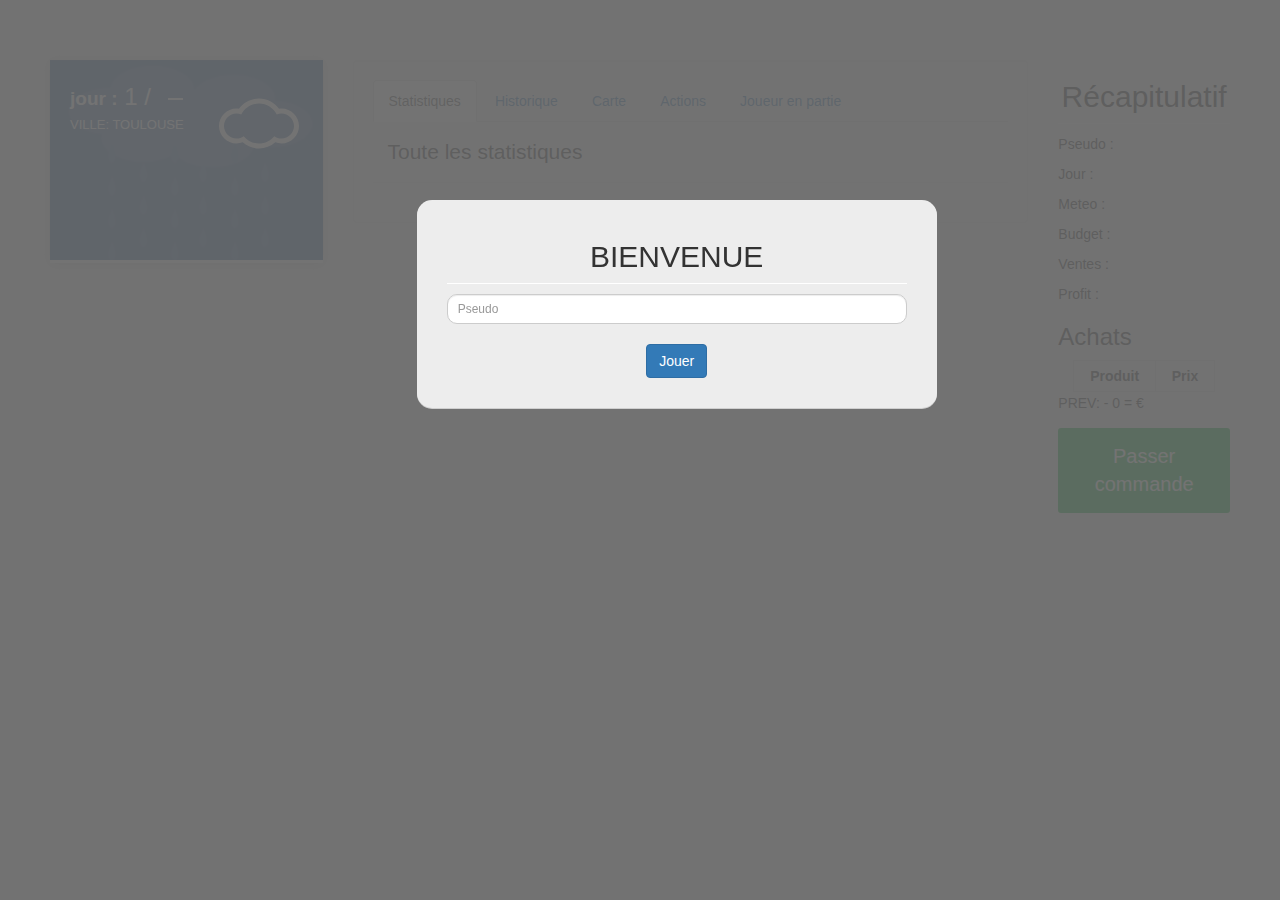
==== static/index.html @ 2f9a2fa8 "modif div, refresh 24h, prix prod" ====
<!DOCTYPE html>
		<html lang="en">
		  <head>
		    <meta charset="utf-8">
		    <meta http-equiv="X-UA-Compatible" content="IE=edge">
		    <meta name="viewport" content="width=device-width, initial-scale=1">
		    <script src="https://ajax.googleapis.com/ajax/libs/jquery/1.12.4/jquery.min.js"></script>
		    <!-- The above 3 meta tags *must* come first in the head; any other head content must come *after* these tags -->
		    <title>Projet 2017</title>

		    <!-- Bootstrap -->
		    <!-- Latest compiled and minified CSS -->
			<link rel="stylesheet" href="https://maxcdn.bootstrapcdn.com/bootstrap/3.3.7/css/bootstrap.min.css" crossorigin="anonymous">

			<link rel="stylesheet" type="text/css" href="http://maxcdn.bootstrapcdn.com/bootstrap/3.2.0/css/bootstrap.min.css">
			
			<link href="css/bootstrap-Meteo.css" rel="stylesheet">
		    <link href="css/weather-icons.css" rel="stylesheet">
		    <link href="css/bootstrap-Spinner.css" rel="stylesheet">
		    <link href="css/bootstrap-login.css" rel="stylesheet">
		    <link href="style.css" rel="stylesheet">

		  </head>
		  <body>
		  	<div id="backGris">
		  		<div class="container">
		    		<div class="row">
		        		<div class="col-md-offset-4 col-md-6">
		            		<div class="form-login">
		            			<h2>BIENVENUE</h2>
		            			<input type="text" id="pseudo" class="form-control input-sm chat-input" placeholder="Pseudo" />
		            			</br>
		            			
		            			<div class="wrapper">
		            				<span class="group-btn">     
		                				<button class="btn btn-primary btn-md" onclick="newPlayer()">Jouer <i class="fa fa-sign-in"></i></button>
		            				</span>
		            			</div>
		            		</div>
		        		</div>
		    		</div>
				</div>
		  	</div>

		    <div id="webPage" class="col-sm-12 container">
				<div class="row">
					<div id="meteo" class="col-sm-3">
						<div id="card" class="weater">
							<div class="city-selected">
								<article>

									<div class="info">
										<div class="city"><span>Jour :</span> <font id="numJourCourrant">1</font> / <font id="moment"></font></div>
										<div class="night" id="weather"></div>
										<div class="temp" id="hour"></div>

										<div class="wind">
											

											<span>ville: TOULOUSE</span>
										</div>
									</div>

									<div class="icon">
										<img 
											id="logoDay1"
		    								src="SVG/14.svg" 
		    								alt="weather"
		    								height="87px"
		    								width="80px" 
		    							/>
									</div>

								</article>
								
								<figure><img id="imageback" src="images/rainy.png" class="fontImage" /></figure>
							</div>

							<div class="days">
								<div id="prevision" class="row row-no-gutter">
									<div id="prev_1" class="col-md-4">
									</div>
									<div id="prev_2" class="col-md-4">
									</div>
									<div id="prev_3" class="col-md-4">
									</div>
									<div id="prev_4" class="col-md-4">
									</div>
									<div id="prev_5" class="col-md-4">
									</div>
									<div id="prev_6" class="col-md-4">
									</div>
									<div id="prev_7" class="col-md-4">
									</div>
									<div id="prev_8" class="col-md-4">
									</div>
									<div id="prev_9" class="col-md-4">
									</div>
								</div>
							</div>
						</div>
					</div>
					<div id="onglet" class="col-sm-7">
						<div id="tabs">
		    				<div class="well">
		        				<ul class="nav nav-tabs">
		          					<li class="active"><a href="#Stats" data-toggle="tab" onclick="changePageSize(false)">Statistiques</a></li>
		          					<li><a href="#Story" data-toggle="tab" onclick="changePageSize(false)">Historique</a></li>
		          					<li><a href="#Map" data-toggle="tab" onclick="changePageSize(true)">Carte</a></li>
		          					<li><a href="#Actions" data-toggle="tab" onclick="changePageSize(false)">Actions</a></li>
		          					<li><a href="#Player" data-toggle="tab" onclick="changePageSize(false)">Joueur en partie</a></li>
		        				</ul>

		        				<div id="myTabContent" class="tab-content">
		          					<div class="tab-pane active in" id="Stats">
		            					<fieldset>
											<legend class="titre_tab">Toute les statistiques</legend>
										</fieldset>
		          					</div>
		          					<div class="tab-pane fade" id="Story">

		        						<h2>Achats réalisés</h2>
				        				<div id="historiqueAchat" class="col-sm-12">
		        						</div>

		        						<h2>Ventes réalisés</h2>
		        						<div id="historiqueVente" class="col-sm-12">
		        						</div>
		          					</div>
		          					<div class="tab-pane fade" id="Map">
		            					Carte du jeu :
		            					<div id="MapPlace">
		            						<canvas id="myCanvas" width="800" height="500" >
		            							<img id="mapBack" src="images/map.png" alt="map"> 
											</canvas>
											<h4>Legende :</h4>
											<p>Stand de limonade :<img id="stand" width="40" height="40"src="images/stand.png" alt="stand"></p>
											<p>Vos panneaux publicitaires :<img id="ad" width="40" height="40"src="images/pub.png" alt="pub"></p>
										</div>
		          					</div>
		          					<div class="tab-pane fade" id="Actions">
		            					<fieldset>

		            						<h2>Achat de panneaux publicitaire</h2>
		            						<div class="col-sm-12">
												<button type="button" id="add" onclick="addPanneau()" class="btn btn-info col-sm-12">Ajouter un panneaux</button>
		             							<table class="col-sm-12 tablePub">
		             								<thead>
		             									<tr>
		             										<td class="listTitre">
		             											Panneaux
		             										</td>
		             										<td class="listTitre">
		             											Coordonnées
		             										</td>
		             										<td class="listTitre">
		             											Range
		             										</td>
		             										<td class="listTitre">
		             											Prix
		             										</td>
		             										<td class="listTitre">
		             											
		             										</td>
		             									</tr>
		             								</thead>
		             								<tbody id="list">
		             								</tbody>
		             							</table>
											</div>
											<h2>Achat de cocktails</h2>
											<table class="table table-striped table-bordered" cellspacing="0" width="100%">
		    									<thead>
													<tr>
														<th>Cocktail</th>
														<th>Prix</th>
														<th>Alchool</th>
														<th>Frais</th>
														<th>Prix de vente</th>
														<th>Nombre à commander</th>
													</tr>
												</thead>

												<tbody id="AllProduct">
													
												</tbody>
											</table>
											<section>
												<button class="js-trigger-overlay" type="button" onclick="passerCommande()">Passer commande</button>
		  									</section>		
										</fieldset>
		          					</div>
		          					<div class="tab-pane fade" id="Player">
		           						<h2>Liste des joueur en partie et classement</h2>
		           						<div class="col-lg-12">
		           							<table class="col-lg-12">
		           								<thead>
		           									<tr>
		           										<th>Joueur</th>
		           										<th>Classement</th>                                        
		           									</tr>
		           								</thead>   
		           								<tbody id="classementJoueur">

		           								</tbody>
		           							</table>
							            </div>
							            <p>.</p>
		          					</div>
		        				</div>
		    				</div>
						</div>
					</div>
					<div id="evenement" class="col-sm-2">
						<h2>Récapitulatif</h2>
						<p>
							Pseudo :
							<font id="recapPseudo"></font>
						</p>
						<p>
							Jour :
							<font id="recapJour"></font>
						</p>
						<p>
							Meteo :
							<font id="recapMeteo"></font>
						</p>
						<p>
							Budget :
							<font id="recapBudget"></font>
						</p>
						<p>
							Ventes :
							<font id="recapVentes"></font>
						</p>
						<p>
							Profit :
							<font id="recapProfit"></font>
						</p>
						<h3>Achats</h3>
						<table  class="col-sm-12" id="recapTable">
							<thead class="theadTable">
								<tr class="col-sm-12">
									<td class="listTitre">Produit</td>
									<td class="listTitre">Prix</td>
								</tr>
							</thead>
							<tbody class="col-sm-12 tbodyTable" id="recapAchat">
							</tbody>
						</table>
						<font class="recapEnd">
						PREV: <font id="budgetTotal"></font> - <font id="achatTotal">0</font> = <font id="resultat"></font>€
						</font>
						
		            <section>
						<button class="js-trigger-overlay" type="button" onclick="passerCommande()">Passer commande</button>
		  			</section>	
					</div>
				</div>
			</div>

			<script src="https://maxcdn.bootstrapcdn.com/bootstrap/3.3.7/js/bootstrap.min.js" crossorigin="anonymous"></script>
			<script language="JavaScript" src="https://code.jquery.com/jquery-1.11.1.min.js" type="text/javascript"></script>
			<script src="js/bootstrap-panneau.js"></script>
			<script src="js/bootstrap-produit.js"></script>


			<script type="text/javascript">

						var CurrentDay = 1;
						var CurrentDayPeriod = "AM";
						var doOnce = false;
						var pseudoJoueur = "";

						//var playerActionAd = {"kind": "ad", "location": [{"latitude": 0, "longitude": 0}], "radius": 0};
						//var playerActionDrinks = {"kind": "drinks", "prepare" : {"" : 0}, "price": {"", 0}};


						function newPlayer(){

							pseudoJoueur = $('#pseudo').val();
							var dataToSend = {'name': pseudoJoueur};

							//Post du nom de joueur sous la forme {'name': 'pseudo'}
							$.ajax("http://ponderosaproject.herokuapp.com/players",{
								type: 'POST',
								contentType: 'application/json',
								data: JSON.stringify(dataToSend),
								success: function (response) {

		                			$('#backGris').hide();

		                			var myName = response.name;

		                			//Modification du pseudo dans l'interface
									$('#recapPseudo').empty();
									$('#recapPseudo').append(myName);

									//set la position du joueur
									var position = response.location;
									//setPlayerPosition(position);

									var info = response.info;
		                			//Affiche les info de la journée
		                			setPlayerInfo(response.info);

		                			//Permet d'afficher la map et d'avoir la position du stand
		                			getAllInfoOnDayChange();
		        				}
							});
							setInterval(getHourWeather, 2000);
						}

						function getLatitude(data){

							var posString = JSON.stringify(data);
							var posParse = JSON.parse(posString);

							var latitude = posParse.latitude;
							
							return latitude;
						}

						function getLongitude(data){

							var posString = JSON.stringify(data);
							var posParse = JSON.parse(posString);

							var longitude = posParse.longitude;
							
							return longitude;
						}

						function setPlayerInfo(data){
							var infoString = JSON.stringify(data);
							var infoParse = JSON.parse(infoString);

							//Toutes mles donnée récupéré
							var argent = infoParse.cash;
							var ventes = infoParse.sales;
							var profit = infoParse.profit;
							var produits = infoParse.drinksOffered;

							$("#AllProduct").empty();

							for(var index2 in produits){
								var prodString = JSON.stringify(produits[index2]);
								var prodParse = JSON.parse(prodString);

								//set le tableau dans les actions 
								var nom = prodParse.name;
								var prix = prodParse.price;
								var alchool = prodParse.hasAlcohol;
								var cold = prodParse.isCold;

								//Ajout des produit a la table
								$("#AllProduct").append('<tr id="list_' + index2 + '"><td id="nomProd_' + index2 + '" class="col-sm-6">' + nom + '</td><td id="PrixProduit_' + index2 + '" >' + prix + '€</td><td>' + alchool + '</td><td>' + cold + '</td><td><input id="prixVente_' + index2 + '" value="5" class="input" type="text" name="lname"></td><td class="col-sm-4"><div><div class="input-group number-spinner spinner"><span class="input-group-btn"><button onclick="prodMoins(' + index2 +')" id="prodMoins_' + index2 + '" class="btn btn-default buttonMoins" data-dir="dwn"><span class="glyphicon glyphicon-minus"></span></button></span><input id="inputProd_' + index2 + '" type="text" class="form-control text-center" value="0"><span class="input-group-btn"><button onclick="prodPlus(' + index2 +')" id="prodPlus_' + index2 + '" class="btn btn-default buttonPlus" data-dir="up"><span class="glyphicon glyphicon-plus"></span></button></span></div></div></td></tr>');
							}
							

							//Modificartion dans le recap
							$('#recapBudget').empty();
							$('#recapBudget').append(argent);
							$('#recapVentes').empty();
							$('#recapVentes').append(ventes);
							$('#recapProfit').empty();
							$('#recapProfit').append(profit);
						}


						function getHourWeather(){
							$.ajax('http://ponderosaproject.herokuapp.com/metrology').done(function(data){

								/*************RECUPERATION DES DONNEES ET STOCKAGE ***********/
								var madata = JSON.stringify(data);
								var maDataGet = JSON.parse(madata);

								var hour = maDataGet.timestamp;
								var temps = maDataGet.weather;
								/*************************************************************/

								//Appel de la fonction qui calcule le jour.
								dayCalculation(hour);

								var dayPeriod = CurrentDayPeriod;
								var dayPeriodChange;
								var dayPrev = CurrentDay;
								var dayPrevChange;

								//Boucle pour avoir chaque prévision de chaque jour suivant
								for(var index in temps){

									var value = JSON.stringify(temps[index]);
									var valueParse = JSON.parse(value);
									var indexMeteo = valueParse.dfn;
									var meteoTemps = valueParse.weather;

									//Test si l'index est a 0 puisque c'est la méteo d'aujourd'hui qui ne change pas
									switch(indexMeteo){
										case 0:
											$('#weather').empty();
											$('#weather').append(meteoTemps);
											$('#recapMeteo').empty();
											$('#recapMeteo').append(meteoTemps);

											switch(meteoTemps){
											case 'cloudy':
											 	document.getElementById("logoDay1").src= "SVG/14.svg";
												document.getElementById("imageback").src = "images/cloudy.png";
												break;
											case 'rainny':
												document.getElementById("logoDay1").src= "SVG/18.svg";
												document.getElementById("imageback").src = "images/rainy.png";
												break;
											case 'sunny':
												document.getElementById("logoDay1").src= "SVG/8.svg";
												document.getElementById("imageback").src = "images/sunny.png";
												break;
											case 'heatwave':
												document.getElementById("logoDay1").src= "SVG/2.svg";
												document.getElementById("imageback").src = "images/heatwave.png";
												break;
											case 'thunderstorm':
												document.getElementById("logoDay1").src= "SVG/16.svg";
												document.getElementById("imageback").src = "images/thunderstorm.png";
												break;
											default:
												break;
											}
											break;
										case 1:
											var dayPrevChange = dayPrev;
											if(dayPeriod == "AM"){
												dayPeriodChange = "PM";
											}
											else if(dayPeriod == "PM"){
												dayPeriodChange = "AM";
												dayPrevChange = dayPrev + 1;
											}

											$('#prev_' + indexMeteo).empty();
											$('#prev_' + indexMeteo).append('<div class="day"><h1>JOUR ' + dayPrevChange + '</h1><h1>' + dayPeriodChange + '</h1><img id="imageMeteo_' + indexMeteo + '" src="" alt="prev1"height="87px"width="80px"/></div>');


											//Permet de changer les images de la prev
											switch(meteoTemps){
											case 'cloudy':
											 	document.getElementById("imageMeteo_" + indexMeteo).src= "SVG/14_2.svg";
												break;
											case 'rainny':
											 	document.getElementById("imageMeteo_" + indexMeteo).src= "SVG/18_2.svg";
												break;
											case 'sunny':
											 	document.getElementById("imageMeteo_" + indexMeteo).src= "SVG/8_2.svg";
												break;
											case 'heatwave':
											 	document.getElementById("imageMeteo_" + indexMeteo).src= "SVG/2_2.svg";
												break;
											case 'thunderstorm':
											 	document.getElementById("imageMeteo_" + indexMeteo).src= "SVG/16_2.svg";
												break;
											default:
												break;
											}
											break;
										case 2:
											var dayPrevChange = dayPrev;
											if(dayPeriod == "AM"){
												dayPeriodChange = "AM";
												dayPrevChange = dayPrev + 1;
											}
											else if(dayPeriod == "PM"){
												dayPeriodChange = "PM";
												dayPrevChange = dayPrev + 1;
												
											}

											$('#prev_' + indexMeteo).empty();
											$('#prev_' + indexMeteo).append('<div class="day"><h1>JOUR ' + dayPrevChange + '</h1><h1>' + dayPeriodChange + '</h1><img id="imageMeteo_' + indexMeteo + '" src="" alt="prev1"height="87px"width="80px"/></div>');


											//Permet de changer les images de la prev
											switch(meteoTemps){
											case 'cloudy':
											 	document.getElementById("imageMeteo_" + indexMeteo).src= "SVG/14_2.svg";
												break;
											case 'rainny':
											 	document.getElementById("imageMeteo_" + indexMeteo).src= "SVG/18_2.svg";
												break;
											case 'sunny':
											 	document.getElementById("imageMeteo_" + indexMeteo).src= "SVG/8_2.svg";
												break;
											case 'heatwave':
											 	document.getElementById("imageMeteo_" + indexMeteo).src= "SVG/2_2.svg";
												break;
											case 'thunderstorm':
											 	document.getElementById("imageMeteo_" + indexMeteo).src= "SVG/16_2.svg";
												break;
											default:
												break;
											}
											break;
										case 3:
											var dayPrevChange = dayPrev;
											if(dayPeriod == "AM"){
												dayPeriodChange = "PM";
												dayPrevChange = dayPrev + 1;
											}
											else if(dayPeriod == "PM"){
												dayPeriodChange = "AM";
												dayPrevChange = dayPrev + 2;
											}

											$('#prev_' + indexMeteo).empty();
											$('#prev_' + indexMeteo).append('<div class="day"><h1>JOUR ' + dayPrevChange + '</h1><h1>' + dayPeriodChange + '</h1><img id="imageMeteo_' + indexMeteo + '" src="" alt="prev1"height="87px"width="80px"/></div>');


											//Permet de changer les images de la prev
											switch(meteoTemps){
											case 'cloudy':
											 	document.getElementById("imageMeteo_" + indexMeteo).src= "SVG/14_2.svg";
												break;
											case 'rainny':
											 	document.getElementById("imageMeteo_" + indexMeteo).src= "SVG/18_2.svg";
												break;
											case 'sunny':
											 	document.getElementById("imageMeteo_" + indexMeteo).src= "SVG/8_2.svg";
												break;
											case 'heatwave':
											 	document.getElementById("imageMeteo_" + indexMeteo).src= "SVG/2_2.svg";
												break;
											case 'thunderstorm':
											 	document.getElementById("imageMeteo_" + indexMeteo).src= "SVG/16_2.svg";
												break;
											default:
												break;
											}
											break;
										case 4:
											var dayPrevChange = dayPrev;
											if(dayPeriod == "AM"){
												dayPeriodChange = "AM";
												dayPrevChange = dayPrev + 2;
											}
											else if(dayPeriod == "PM"){
												dayPeriodChange = "PM";
												dayPrevChange = dayPrev + 2;
											}

											$('#prev_' + indexMeteo).empty();
											$('#prev_' + indexMeteo).append('<div class="day"><h1>JOUR ' + dayPrevChange + '</h1><h1>' + dayPeriodChange + '</h1><img id="imageMeteo_' + indexMeteo + '" src="" alt="prev1"height="87px"width="80px"/></div>');


											//Permet de changer les images de la prev
											switch(meteoTemps){
											case 'cloudy':
											 	document.getElementById("imageMeteo_" + indexMeteo).src= "SVG/14_2.svg";
												break;
											case 'rainny':
											 	document.getElementById("imageMeteo_" + indexMeteo).src= "SVG/18_2.svg";
												break;
											case 'sunny':
											 	document.getElementById("imageMeteo_" + indexMeteo).src= "SVG/8_2.svg";
												break;
											case 'heatwave':
											 	document.getElementById("imageMeteo_" + indexMeteo).src= "SVG/2_2.svg";
												break;
											case 'thunderstorm':
											 	document.getElementById("imageMeteo_" + indexMeteo).src= "SVG/16_2.svg";
												break;
											default:
												break;
											}
											break;
										case 5:
											var dayPrevChange = dayPrev;
											if(dayPeriod == "AM"){
												dayPeriodChange = "PM";
												dayPrevChange = dayPrev + 2;
											}
											else if(dayPeriod == "PM"){
												dayPeriodChange = "AM";
												dayPrevChange = dayPrev + 3;
											}

											$('#prev_' + indexMeteo).empty();
											$('#prev_' + indexMeteo).append('<div class="day"><h1>JOUR ' + dayPrevChange + '</h1><h1>' + dayPeriodChange + '</h1><img id="imageMeteo_' + indexMeteo + '" src="" alt="prev1"height="87px"width="80px"/></div>');


											//Permet de changer les images de la prev
											switch(meteoTemps){
											case 'cloudy':
											 	document.getElementById("imageMeteo_" + indexMeteo).src= "SVG/14_2.svg";
												break;
											case 'rainny':
											 	document.getElementById("imageMeteo_" + indexMeteo).src= "SVG/18_2.svg";
												break;
											case 'sunny':
											 	document.getElementById("imageMeteo_" + indexMeteo).src= "SVG/8_2.svg";
												break;
											case 'heatwave':
											 	document.getElementById("imageMeteo_" + indexMeteo).src= "SVG/2_2.svg";
												break;
											case 'thunderstorm':
											 	document.getElementById("imageMeteo_" + indexMeteo).src= "SVG/16_2.svg";
												break;
											default:
												break;
											}
											break;
										case 6:
											var dayPrevChange = dayPrev;
											if(dayPeriod == "AM"){
												dayPeriodChange = "AM";
												dayPrevChange = dayPrev + 3;
											}
											else if(dayPeriod == "PM"){
												dayPeriodChange = "PM";
												dayPrevChange = dayPrev + 3;
												
											}

											$('#prev_' + indexMeteo).empty();
											$('#prev_' + indexMeteo).append('<div class="day"><h1>JOUR ' + dayPrevChange + '</h1><h1>' + dayPeriodChange + '</h1><img id="imageMeteo_' + indexMeteo + '" src="" alt="prev1"height="87px"width="80px"/></div>');


											//Permet de changer les images de la prev
											switch(meteoTemps){
											case 'cloudy':
											 	document.getElementById("imageMeteo_" + indexMeteo).src= "SVG/14_2.svg";
												break;
											case 'rainny':
											 	document.getElementById("imageMeteo_" + indexMeteo).src= "SVG/18_2.svg";
												break;
											case 'sunny':
											 	document.getElementById("imageMeteo_" + indexMeteo).src= "SVG/8_2.svg";
												break;
											case 'heatwave':
											 	document.getElementById("imageMeteo_" + indexMeteo).src= "SVG/2_2.svg";
												break;
											case 'thunderstorm':
											 	document.getElementById("imageMeteo_" + indexMeteo).src= "SVG/16_2.svg";
												break;
											default:
												break;
											}
											break;
										case 7:
											var dayPrevChange = dayPrev;
											if(dayPeriod == "AM"){
												dayPeriodChange = "PM";
												dayPrevChange = dayPrev + 3;
											}
											else if(dayPeriod == "PM"){
												dayPeriodChange = "AM";
												dayPrevChange = dayPrev + 4;
											}

											$('#prev_' + indexMeteo).empty();
											$('#prev_' + indexMeteo).append('<div class="day"><h1>JOUR ' + dayPrevChange + '</h1><h1>' + dayPeriodChange + '</h1><img id="imageMeteo_' + indexMeteo + '" src="" alt="prev1"height="87px"width="80px"/></div>');


											//Permet de changer les images de la prev
											switch(meteoTemps){
											case 'cloudy':
											 	document.getElementById("imageMeteo_" + indexMeteo).src= "SVG/14_2.svg";
												break;
											case 'rainny':
											 	document.getElementById("imageMeteo_" + indexMeteo).src= "SVG/18_2.svg";
												break;
											case 'sunny':
											 	document.getElementById("imageMeteo_" + indexMeteo).src= "SVG/8_2.svg";
												break;
											case 'heatwave':
											 	document.getElementById("imageMeteo_" + indexMeteo).src= "SVG/2_2.svg";
												break;
											case 'thunderstorm':
											 	document.getElementById("imageMeteo_" + indexMeteo).src= "SVG/16_2.svg";
												break;
											default:
												break;
											}
											break;
										case 8:
											var dayPrevChange = dayPrev;
											if(dayPeriod == "AM"){
												dayPeriodChange = "AM";
												dayPrevChange = dayPrev + 4;
											}
											else if(dayPeriod == "PM"){
												dayPeriodChange = "PM";
												dayPrevChange = dayPrev + 4;
												
											}

											$('#prev_' + indexMeteo).empty();
											$('#prev_' + indexMeteo).append('<div class="day"><h1>JOUR ' + dayPrevChange + '</h1><h1>' + dayPeriodChange + '</h1><img id="imageMeteo_' + indexMeteo + '" src="" alt="prev1"height="87px"width="80px"/></div>');


											//Permet de changer les images de la prev
											switch(meteoTemps){
											case 'cloudy':
											 	document.getElementById("imageMeteo_" + indexMeteo).src= "SVG/14_2.svg";
												break;
											case 'rainny':
											 	document.getElementById("imageMeteo_" + indexMeteo).src= "SVG/18_2.svg";
												break;
											case 'sunny':
											 	document.getElementById("imageMeteo_" + indexMeteo).src= "SVG/8_2.svg";
												break;
											case 'heatwave':
											 	document.getElementById("imageMeteo_" + indexMeteo).src= "SVG/2_2.svg";
												break;
											case 'thunderstorm':
											 	document.getElementById("imageMeteo_" + indexMeteo).src= "SVG/16_2.svg";
												break;
											default:
												break;
											}
											break;
										case 9:
											var dayPrevChange = dayPrev;
											if(dayPeriod == "AM"){
												dayPeriodChange = "PM";
												dayPrevChange = dayPrev + 4;
											}
											else if(dayPeriod == "PM"){
												dayPeriodChange = "AM";
												dayPrevChange = dayPrev + 5;
											}

											$('#prev_' + indexMeteo).empty();
											$('#prev_' + indexMeteo).append('<div class="day"><h1>JOUR ' + dayPrevChange + '</h1><h1>' + dayPeriodChange + '</h1><img id="imageMeteo_' + indexMeteo + '" src="" alt="prev1"height="87px"width="80px"/></div>');


											//Permet de changer les images de la prev
											switch(meteoTemps){
											case 'cloudy':
											 	document.getElementById("imageMeteo_" + indexMeteo).src= "SVG/14_2.svg";
												break;
											case 'rainny':
											 	document.getElementById("imageMeteo_" + indexMeteo).src= "SVG/18_2.svg";
												break;
											case 'sunny':
											 	document.getElementById("imageMeteo_" + indexMeteo).src= "SVG/8_2.svg";
												break;
											case 'heatwave':
											 	document.getElementById("imageMeteo_" + indexMeteo).src= "SVG/2_2.svg";
												break;
											case 'thunderstorm':
											 	document.getElementById("imageMeteo_" + indexMeteo).src= "SVG/16_2.svg";
												break;
											default:
												break;
											}
											break;
									}
								}
							});
						}

						function dayCalculation(hour){

							//On recup le nombre de jour et on fait le modulo pour connaitre l'heure qui nous reste
							var nombreJour = hour / 24;
							var resModulo = hour % 24;

							//Change le jour
							if(nombreJour >= 1){
								CurrentDay = parseInt(nombreJour);
							}

							
							

							//Changement de jour sur l'affichage 
							$('#numJourCourrant').empty();
							$('#numJourCourrant').append(CurrentDay);

							$('#recapJour').empty();
							$('#recapJour').append(CurrentDay);

							//Changement d'heure sur l'affichage
							$('#hour').empty();
							$('#hour').append(resModulo + ': 00');

							//On change am ou pm selon l'heure
							if(resModulo > 12){
								CurrentDayPeriod = "PM";
								$('#moment').empty();
								$('#moment').append(CurrentDayPeriod);

							}
							else{
								CurrentDayPeriod = "AM";
								$('#moment').empty();
								$('#moment').append(CurrentDayPeriod);
							}

							//Des que ca passe au jour suivant
							if(resModulo <= 4){
								getAllInfoOnDayChange();
							}
						}


						
						function passerCommande(){

							//recuêre le resultat des achats
							var resultat = $('#resultat').text();
							var resultatParse = parseInt(resultat);

							//Teste si le resultat des achats et positif sinon on ne peut pas acheter
							

							/* ********************************************************************************************************
							*On fais une bande dans l'historique pour stocker les données de commande pour pouvoir y acceder plus tard
							*/

							var pubString = '';
							var prodString;

							//Si cette valeur existe alors on a deja fais une commande ce jour ci donc il faut supr
							if($('#table_' + CurrentDay).length != 0){
								//On vide la table pour la re remplir
								$('#table_' + CurrentDay).remove();
							}


							//On crée le tableau hitorique du jour
							$('#historiqueAchat').append('<div id="table_' + CurrentDay + '" class="col-sm-6"><div class="well"><h4 class="text-warning">Jour <font id="historiqueJour_' + CurrentDay + '">' + CurrentDay +'</font></h4><p><span class="label label-success">PUB</span></p><table><thead><tr><td>Numéro de pub</td><td>Lat</td><td>long</td><td>Taille</td></tr></thead><tbody id="achatPub_' + CurrentDay + '"></tbody></table><p><span class="label label-success">PRODUITS</span></p><table><thead><tr><td>Nom produit</td><td>Nombre acheté</td><td>Prix de vente</td></tr></thead><tbody id="achatProd_' + CurrentDay + '"></tbody></table></div></div>');

							
							//On fait une boucle pour récupere toutes les pub et tous les produits
							for(var i = 0 ; i < 30 ; i++){

								
								//Teste si la ligne du panneau à cet index existe
								if($('#line_' + i).length != 0){

									//On récupere toutes les info de la ligne du panneau
									var longitude = $('#x_' + i).val();
									var latitude = $('#y_' + i).val();
									var surface = $('#surface_' + i).val();
									var prixPub = $('#tablePrixPub_' + i).text();
									var prixPubParse = parseInt(prixPub);

									$('#achatPub_' + CurrentDay).append('<tr><td id="achatPubNum_' + CurrentDay +'_' + i + '">' + i + '</td><td id="achatPubLat_' + CurrentDay +'_' + i + '">' + latitude+ '</td><td id="achatPubLong_' + CurrentDay +'_' + i + '">' + longitude + '</td><td id="achatPubSurf_' + CurrentDay +'_' + i + '">' + surface + '</td></tr>');
								}

								//Deuxieme test si il y en a des panneaux validés 2
								if($('#ValideLine_' + i).length != 0){

									//On récupere toutes les info de la ligne du panneau
									var ValLongitude = $('#ValPubLong_' + i).text();
									var ValLatitude = $('#ValPubLat_' + i).text();
									var ValSurface = $('#ValPubSurf_' + i).text();

									$('#achatPub_' + CurrentDay).append('<tr><td id="achatPubNum_' + CurrentDay +'_' + i + '">' + i + '</td><td id="achatPubLat_' + CurrentDay +'_' + i + '">' + ValLatitude + '</td><td id="achatPubLong_' + CurrentDay +'_' + i + '">' + ValLongitude + '</td><td id="achatPubSurf_' + CurrentDay +'_' + i + '">' + ValSurface + '</td></tr>');
								}

								//Test si on a commandé un produit
								if($('#list_' + i).length != 0){

									//Test si on a acheté au moins 1 boissons de ce produit
									if($('#inputProd_' + i).val() != 0){
										var nomProd = $('#nomProd_' + i).text();
										var prixDeVente = $('#prixVente_' + i).val();
										var nombreProd = $('#inputProd_' + i).val();

										$('#achatProd_' + CurrentDay).append('<tr><td id="achatProdNom_' + CurrentDay +'_' + i + '">' + nomProd + '</td><td id="achatProdNombre_' + CurrentDay +'_' + i + '">' + nombreProd + '</td><td id="achatProdPrix_' + CurrentDay +'_' + i + '">' + prixDeVente + '</td></tr>');
									}
									
								}

							}


							/* ********************************************************************************************************/

							//Creation des panneaux pour les rendre validé 
							for(var i = 0 ; i < 30 ; i++){

								//Teste si la ligne du panneau à cet index existe
								var x = $('#x_' + i).val();
								if(x){
									//On récupere toutes les info de la ligne du panneau
									var y = $('#y_' + i).val();
									var surface = $('#surface_' + i).val();
									var prixPub = $('#tablePrixPub_' + i).text();
									var prixPubParse = parseInt(prixPub);
									$('#list').append('<tr id="ValideLine_' + i + '"><td>Panneau <font id="ValPubNum_' + i +'">' + i + '</font></td><td>longitude:<font id="ValPubLong_' + i +'">' + x + '</font><BR>latitude:<font id="ValPubLat_' + i +'">' + y + '</font></td><td><font id="ValPubSurf_' + i +'">' + surface + '</font>m²</td><td>' + prixPub + '</td><td><button type="button" id="clear_' + i + '" onclick="deleteValidPanneau(' + i + ')" class="btn"><img id="logoDay1" src="SVG/trash.svg" alt="weather" height="50px" width="50px" /></button></td></tr>');

									//On supprime le panneaux qui a été renseigné 
									deletePanneau(i);
								}



								//On enleve les pub et prod du récapitulatif
								$('#line_' + i).remove();
								$('#pub_' + i).remove();
								$('#prod_' + i).remove();
								$('#inputProd_' + i).val(0);
							}


							//Pour pourvoir faire la fonction getActions()
							doOnce = false;

							//remet a jour le recapituatif d'achat
							modifSolde();
							

							//Envoie les données au server
							sendActionToServer();
						}

						function sendActionToServer(){

							var dataToSend = '{"actions" : [';

							//Boucle pour avoir les pub et les produits
							for(var i = 0; i < 30 ; i++){
								//Test si il y a un tableau crée aujourd'hui
								if($('#achatPub_' + CurrentDay).length != 0){
									//Test pour chaque ligne de pub 
									if($('#achatPubNum_' + CurrentDay + '_' + i).length != 0){
										var latitude = $('#achatPubLat_' + CurrentDay + '_' + i).text();
										var longitude = $('#achatPubLong_' + CurrentDay + '_' + i).text();
										var surface = $('#achatPubSurf_' + CurrentDay + '_' + i).text();

										dataToSend += '{"kind": "ad", "location": [{"latitude": ' + latitude + ', "longitude":' + longitude + '}], "radius": ' + surface + '}';
									}
								}

								//Test si il y a une tableau a ce jour
								if($('#achatProd_' + CurrentDay).length != 0){
									//Test si il y a une ligne a cet index
									if($('#achatProdNom_' + CurrentDay + '_' + i).length != 0){
										var nom = $('#achatProdNom_' + CurrentDay + '_' + i).text();
										var nombre = $('#achatProdNombre_' + CurrentDay + '_' + i).text();
										var prix = $('#achatProdPrix_' + CurrentDay + '_' + i).text();

										dataToSend += '{"kind": "drinks", "prepare" : {"' + nom + '" : ' + nombre + '}, "price": {"' + nom + '", ' + prix + '}}';
									}
								}
							}

							dataToSend += ']}';

							//Envoie des données au server
							$.ajax("http://ponderosaproject.herokuapp.com/actions/" + pseudoJoueur,{
								type: 'POST',
								contentType: 'application/json',
								data: JSON.stringify(dataToSend)
							});
						}

						//Appelé a chaque fois qu'on passe un jour 
						function getAllInfoOnDayChange(){
							$.ajax('http://ponderosaproject.herokuapp.com/map/' + pseudoJoueur).done(function(data){

								alert(JSON.stringify(data));
								/*************RECUPERATION DES DONNEES ET TRAITEMENT ***********/
								var madata = JSON.stringify(data);
								var maDataGet = JSON.parse(madata);

								//Changement des infos
								var info = maDataGet.playerInfo;
								setPlayerInfo(info);

								//Changement du ranking
								var map = maDataGet.map;
								setRanking(map);

								//Fais un update sur la map (remet a jour les positions etc)
								updateMap(map);

								/*************************************************************/
							});

						}

						function updateMap(map){
							//Canvas
							var canvas = document.getElementById("myCanvas");

							//Affichage de la map
							var imgBackGround =document.getElementById('mapBack');
    						var objetCanvasBack = canvas.getContext("2d");
							objetCanvasBack.drawImage(imgBackGround, 0, 0);

							//

   							/*************RECUPERATION DES DONNEES ET TRAITEMENT ***********/
   							var mapString = JSON.stringify(map);
							var mapParse = JSON.parse(mapString);
							var AllPlayerInfo = mapParse.itemsByPlayers;
							var infoItemsString = JSON.stringify(AllPlayerInfo);
							var infoItemsParse = JSON.parse(infoItemsString);
							//Toutes les personnes qui joue a la partie
							var allPlayer = setRanking(map);

							for(var index in allPlayer){
								var playerName = allPlayer[index];

								//Recuperation des info du player
								var infoPlayer = infoItemsParse[playerName];
								/*var infoPlayerString = JSON.stringify(infoPlayer);
								var infoPlayerParse = JSON.parse(infoPlayerString);
								alert(infoPlayerParse.kind);*/

								for(var index2 in infoPlayer){
									var infoPlayerString = infoPlayer[index2];
									var AllinfoPlayerString = JSON.stringify(infoPlayerString);
									var AllinfoPlayerParse = JSON.parse(AllinfoPlayerString);
									alert(AllinfoPlayerParse.kind);

									//A ce stade la nous sont dans les info d'un joueur
									//Nous avons acces a toutes les données du stand et des publicités
									if(AllinfoPlayerParse.kind == 'stand'){

										var latitude = getLatitude(AllinfoPlayerParse.location);
										var longitude = getLongitude(AllinfoPlayerParse.location);
										var objetCanvas = canvas.getContext("2d");
    									var img = new Image();
    									img.src = 'images/stand.png';
   										objetCanvas.drawImage(img, longitude, latitude);
									}
									else if(AllinfoPlayerParse.kind == 'ad'){

										var latitude = getLatitude(AllinfoPlayerParse.location);
										var longitude = getLongitude(AllinfoPlayerParse.location);
										var objetCanvas = canvas.getContext("2d");
    									var img = new Image();
    									img.src = 'images/pub.png';
   										objetCanvas.drawImage(img, longitude, latitude);
									}
								}
							}

							/*************************************************************/
						}


						//Appelé par : getAllInfoOnDayChange()
						function setRanking(map){

							var mapString = JSON.stringify(map);
							var mapParse = JSON.parse(mapString);
							var allRank = mapParse.ranking;
							
							//Vide le classement
							$('#classementJoueur').empty();

							//Boucle pour recuperer tous les joueur
							for(var index in allRank){
								var player = allRank[index];

								var num = parseInt(index) + 1;

								$('#classementJoueur').append('<tr><td>' + player + '</td><td><span class="label label-success">' + num + '</span></td></tr>');
							}

							return allRank;
						}

						function changePageSize(bool){
							if(bool){
   								$('#evenement').hide();
   								$("#onglet").attr('class', 'col-sm-9');
							}
							else{
								$('#evenement').show();
   								$("#onglet").attr('class', 'col-sm-7');
							}
						}

			</script>

		  </body>
		</html>
---- static/css/weather-icons.css ----
/*!
 *  Weather Icons 2.0.8
 *  Updated September 19, 2015
 *  Weather themed icons for Bootstrap
 *  Author - Erik Flowers - erik@helloerik.com
 *  Email: erik@helloerik.com
 *  Twitter: http://twitter.com/Erik_UX
 *  ------------------------------------------------------------------------------
 *  Maintained at http://erikflowers.github.io/weather-icons
 *
 *  License
 *  ------------------------------------------------------------------------------
 *  - Font licensed under SIL OFL 1.1 -
 *    http://scripts.sil.org/OFL
 *  - CSS, SCSS and LESS are licensed under MIT License -
 *    http://opensource.org/licenses/mit-license.html
 *  - Documentation licensed under CC BY 3.0 -
 *    http://creativecommons.org/licenses/by/3.0/
 *  - Inspired by and works great as a companion with Font Awesome
 *    "Font Awesome by Dave Gandy - http://fontawesome.io"
 */
@font-face {
  font-family: 'weathericons';
  src: url('../font/weathericons-regular-webfont.eot');
  src: url('../font/weathericons-regular-webfont.eot?#iefix') format('embedded-opentype'), url('../font/weathericons-regular-webfont.woff2') format('woff2'), url('../font/weathericons-regular-webfont.woff') format('woff'), url('../font/weathericons-regular-webfont.ttf') format('truetype'), url('../font/weathericons-regular-webfont.svg#weather_iconsregular') format('svg');
  font-weight: normal;
  font-style: normal;
}
.wi {
  display: inline-block;
  font-family: 'weathericons';
  font-style: normal;
  font-weight: normal;
  line-height: 1;
  -webkit-font-smoothing: antialiased;
  -moz-osx-font-smoothing: grayscale;
}
.wi-fw {
  text-align: center;
  width: 1.4em;
}
.wi-rotate-90 {
  filter: progid:DXImageTransform.Microsoft.BasicImage(rotation=1);
  -webkit-transform: rotate(90deg);
  -ms-transform: rotate(90deg);
  transform: rotate(90deg);
}
.wi-rotate-180 {
  filter: progid:DXImageTransform.Microsoft.BasicImage(rotation=2);
  -webkit-transform: rotate(180deg);
  -ms-transform: rotate(180deg);
  transform: rotate(180deg);
}
.wi-rotate-270 {
  filter: progid:DXImageTransform.Microsoft.BasicImage(rotation=3);
  -webkit-transform: rotate(270deg);
  -ms-transform: rotate(270deg);
  transform: rotate(270deg);
}
.wi-flip-horizontal {
  filter: progid:DXImageTransform.Microsoft.BasicImage(rotation=0, mirror=1);
  -webkit-transform: scale(-1, 1);
  -ms-transform: scale(-1, 1);
  transform: scale(-1, 1);
}
.wi-flip-vertical {
  filter: progid:DXImageTransform.Microsoft.BasicImage(rotation=2, mirror=1);
  -webkit-transform: scale(1, -1);
  -ms-transform: scale(1, -1);
  transform: scale(1, -1);
}
.wi-day-sunny:before {
  content: "\f00d";
}
.wi-day-cloudy:before {
  content: "\f002";
}
.wi-day-cloudy-gusts:before {
  content: "\f000";
}
.wi-day-cloudy-windy:before {
  content: "\f001";
}
.wi-day-fog:before {
  content: "\f003";
}
.wi-day-hail:before {
  content: "\f004";
}
.wi-day-haze:before {
  content: "\f0b6";
}
.wi-day-lightning:before {
  content: "\f005";
}
.wi-day-rain:before {
  content: "\f008";
}
.wi-day-rain-mix:before {
  content: "\f006";
}
.wi-day-rain-wind:before {
  content: "\f007";
}
.wi-day-showers:before {
  content: "\f009";
}
.wi-day-sleet:before {
  content: "\f0b2";
}
.wi-day-sleet-storm:before {
  content: "\f068";
}
.wi-day-snow:before {
  content: "\f00a";
}
.wi-day-snow-thunderstorm:before {
  content: "\f06b";
}
.wi-day-snow-wind:before {
  content: "\f065";
}
.wi-day-sprinkle:before {
  content: "\f00b";
}
.wi-day-storm-showers:before {
  content: "\f00e";
}
.wi-day-sunny-overcast:before {
  content: "\f00c";
}
.wi-day-thunderstorm:before {
  content: "\f010";
}
.wi-day-windy:before {
  content: "\f085";
}
.wi-solar-eclipse:before {
  content: "\f06e";
}
.wi-hot:before {
  content: "\f072";
}
.wi-day-cloudy-high:before {
  content: "\f07d";
}
.wi-day-light-wind:before {
  content: "\f0c4";
}
.wi-night-clear:before {
  content: "\f02e";
}
.wi-night-alt-cloudy:before {
  content: "\f086";
}
.wi-night-alt-cloudy-gusts:before {
  content: "\f022";
}
.wi-night-alt-cloudy-windy:before {
  content: "\f023";
}
.wi-night-alt-hail:before {
  content: "\f024";
}
.wi-night-alt-lightning:before {
  content: "\f025";
}
.wi-night-alt-rain:before {
  content: "\f028";
}
.wi-night-alt-rain-mix:before {
  content: "\f026";
}
.wi-night-alt-rain-wind:before {
  content: "\f027";
}
.wi-night-alt-showers:before {
  content: "\f029";
}
.wi-night-alt-sleet:before {
  content: "\f0b4";
}
.wi-night-alt-sleet-storm:before {
  content: "\f06a";
}
.wi-night-alt-snow:before {
  content: "\f02a";
}
.wi-night-alt-snow-thunderstorm:before {
  content: "\f06d";
}
.wi-night-alt-snow-wind:before {
  content: "\f067";
}
.wi-night-alt-sprinkle:before {
  content: "\f02b";
}
.wi-night-alt-storm-showers:before {
  content: "\f02c";
}
.wi-night-alt-thunderstorm:before {
  content: "\f02d";
}
.wi-night-cloudy:before {
  content: "\f031";
}
.wi-night-cloudy-gusts:before {
  content: "\f02f";
}
.wi-night-cloudy-windy:before {
  content: "\f030";
}
.wi-night-fog:before {
  content: "\f04a";
}
.wi-night-hail:before {
  content: "\f032";
}
.wi-night-lightning:before {
  content: "\f033";
}
.wi-night-partly-cloudy:before {
  content: "\f083";
}
.wi-night-rain:before {
  content: "\f036";
}
.wi-night-rain-mix:before {
  content: "\f034";
}
.wi-night-rain-wind:before {
  content: "\f035";
}
.wi-night-showers:before {
  content: "\f037";
}
.wi-night-sleet:before {
  content: "\f0b3";
}
.wi-night-sleet-storm:before {
  content: "\f069";
}
.wi-night-snow:before {
  content: "\f038";
}
.wi-night-snow-thunderstorm:before {
  content: "\f06c";
}
.wi-night-snow-wind:before {
  content: "\f066";
}
.wi-night-sprinkle:before {
  content: "\f039";
}
.wi-night-storm-showers:before {
  content: "\f03a";
}
.wi-night-thunderstorm:before {
  content: "\f03b";
}
.wi-lunar-eclipse:before {
  content: "\f070";
}
.wi-stars:before {
  content: "\f077";
}
.wi-storm-showers:before {
  content: "\f01d";
}
.wi-thunderstorm:before {
  content: "\f01e";
}
.wi-night-alt-cloudy-high:before {
  content: "\f07e";
}
.wi-night-cloudy-high:before {
  content: "\f080";
}
.wi-night-alt-partly-cloudy:before {
  content: "\f081";
}
.wi-cloud:before {
  content: "\f041";
}
.wi-cloudy:before {
  content: "\f013";
}
.wi-cloudy-gusts:before {
  content: "\f011";
}
.wi-cloudy-windy:before {
  content: "\f012";
}
.wi-fog:before {
  content: "\f014";
}
.wi-hail:before {
  content: "\f015";
}
.wi-rain:before {
  content: "\f019";
}
.wi-rain-mix:before {
  content: "\f017";
}
.wi-rain-wind:before {
  content: "\f018";
}
.wi-showers:before {
  content: "\f01a";
}
.wi-sleet:before {
  content: "\f0b5";
}
.wi-snow:before {
  content: "\f01b";
}
.wi-sprinkle:before {
  content: "\f01c";
}
.wi-storm-showers:before {
  content: "\f01d";
}
.wi-thunderstorm:before {
  content: "\f01e";
}
.wi-snow-wind:before {
  content: "\f064";
}
.wi-snow:before {
  content: "\f01b";
}
.wi-smog:before {
  content: "\f074";
}
.wi-smoke:before {
  content: "\f062";
}
.wi-lightning:before {
  content: "\f016";
}
.wi-raindrops:before {
  content: "\f04e";
}
.wi-raindrop:before {
  content: "\f078";
}
.wi-dust:before {
  content: "\f063";
}
.wi-snowflake-cold:before {
  content: "\f076";
}
.wi-windy:before {
  content: "\f021";
}
.wi-strong-wind:before {
  content: "\f050";
}
.wi-sandstorm:before {
  content: "\f082";
}
.wi-earthquake:before {
  content: "\f0c6";
}
.wi-fire:before {
  content: "\f0c7";
}
.wi-flood:before {
  content: "\f07c";
}
.wi-meteor:before {
  content: "\f071";
}
.wi-tsunami:before {
  content: "\f0c5";
}
.wi-volcano:before {
  content: "\f0c8";
}
.wi-hurricane:before {
  content: "\f073";
}
.wi-tornado:before {
  content: "\f056";
}
.wi-small-craft-advisory:before {
  content: "\f0cc";
}
.wi-gale-warning:before {
  content: "\f0cd";
}
.wi-storm-warning:before {
  content: "\f0ce";
}
.wi-hurricane-warning:before {
  content: "\f0cf";
}
.wi-wind-direction:before {
  content: "\f0b1";
}
.wi-alien:before {
  content: "\f075";
}
.wi-celsius:before {
  content: "\f03c";
}
.wi-fahrenheit:before {
  content: "\f045";
}
.wi-degrees:before {
  content: "\f042";
}
.wi-thermometer:before {
  content: "\f055";
}
.wi-thermometer-exterior:before {
  content: "\f053";
}
.wi-thermometer-internal:before {
  content: "\f054";
}
.wi-cloud-down:before {
  content: "\f03d";
}
.wi-cloud-up:before {
  content: "\f040";
}
.wi-cloud-refresh:before {
  content: "\f03e";
}
.wi-horizon:before {
  content: "\f047";
}
.wi-horizon-alt:before {
  content: "\f046";
}
.wi-sunrise:before {
  content: "\f051";
}
.wi-sunset:before {
  content: "\f052";
}
.wi-moonrise:before {
  content: "\f0c9";
}
.wi-moonset:before {
  content: "\f0ca";
}
.wi-refresh:before {
  content: "\f04c";
}
.wi-refresh-alt:before {
  content: "\f04b";
}
.wi-umbrella:before {
  content: "\f084";
}
.wi-barometer:before {
  content: "\f079";
}
.wi-humidity:before {
  content: "\f07a";
}
.wi-na:before {
  content: "\f07b";
}
.wi-train:before {
  content: "\f0cb";
}
.wi-moon-new:before {
  content: "\f095";
}
.wi-moon-waxing-crescent-1:before {
  content: "\f096";
}
.wi-moon-waxing-crescent-2:before {
  content: "\f097";
}
.wi-moon-waxing-crescent-3:before {
  content: "\f098";
}
.wi-moon-waxing-crescent-4:before {
  content: "\f099";
}
.wi-moon-waxing-crescent-5:before {
  content: "\f09a";
}
.wi-moon-waxing-crescent-6:before {
  content: "\f09b";
}
.wi-moon-first-quarter:before {
  content: "\f09c";
}
.wi-moon-waxing-gibbous-1:before {
  content: "\f09d";
}
.wi-moon-waxing-gibbous-2:before {
  content: "\f09e";
}
.wi-moon-waxing-gibbous-3:before {
  content: "\f09f";
}
.wi-moon-waxing-gibbous-4:before {
  content: "\f0a0";
}
.wi-moon-waxing-gibbous-5:before {
  content: "\f0a1";
}
.wi-moon-waxing-gibbous-6:before {
  content: "\f0a2";
}
.wi-moon-full:before {
  content: "\f0a3";
}
.wi-moon-waning-gibbous-1:before {
  content: "\f0a4";
}
.wi-moon-waning-gibbous-2:before {
  content: "\f0a5";
}
.wi-moon-waning-gibbous-3:before {
  content: "\f0a6";
}
.wi-moon-waning-gibbous-4:before {
  content: "\f0a7";
}
.wi-moon-waning-gibbous-5:before {
  content: "\f0a8";
}
.wi-moon-waning-gibbous-6:before {
  content: "\f0a9";
}
.wi-moon-third-quarter:before {
  content: "\f0aa";
}
.wi-moon-waning-crescent-1:before {
  content: "\f0ab";
}
.wi-moon-waning-crescent-2:before {
  content: "\f0ac";
}
.wi-moon-waning-crescent-3:before {
  content: "\f0ad";
}
.wi-moon-waning-crescent-4:before {
  content: "\f0ae";
}
.wi-moon-waning-crescent-5:before {
  content: "\f0af";
}
.wi-moon-waning-crescent-6:before {
  content: "\f0b0";
}
.wi-moon-alt-new:before {
  content: "\f0eb";
}
.wi-moon-alt-waxing-crescent-1:before {
  content: "\f0d0";
}
.wi-moon-alt-waxing-crescent-2:before {
  content: "\f0d1";
}
.wi-moon-alt-waxing-crescent-3:before {
  content: "\f0d2";
}
.wi-moon-alt-waxing-crescent-4:before {
  content: "\f0d3";
}
.wi-moon-alt-waxing-crescent-5:before {
  content: "\f0d4";
}
.wi-moon-alt-waxing-crescent-6:before {
  content: "\f0d5";
}
.wi-moon-alt-first-quarter:before {
  content: "\f0d6";
}
.wi-moon-alt-waxing-gibbous-1:before {
  content: "\f0d7";
}
.wi-moon-alt-waxing-gibbous-2:before {
  content: "\f0d8";
}
.wi-moon-alt-waxing-gibbous-3:before {
  content: "\f0d9";
}
.wi-moon-alt-waxing-gibbous-4:before {
  content: "\f0da";
}
.wi-moon-alt-waxing-gibbous-5:before {
  content: "\f0db";
}
.wi-moon-alt-waxing-gibbous-6:before {
  content: "\f0dc";
}
.wi-moon-alt-full:before {
  content: "\f0dd";
}
.wi-moon-alt-waning-gibbous-1:before {
  content: "\f0de";
}
.wi-moon-alt-waning-gibbous-2:before {
  content: "\f0df";
}
.wi-moon-alt-waning-gibbous-3:before {
  content: "\f0e0";
}
.wi-moon-alt-waning-gibbous-4:before {
  content: "\f0e1";
}
.wi-moon-alt-waning-gibbous-5:before {
  content: "\f0e2";
}
.wi-moon-alt-waning-gibbous-6:before {
  content: "\f0e3";
}
.wi-moon-alt-third-quarter:before {
  content: "\f0e4";
}
.wi-moon-alt-waning-crescent-1:before {
  content: "\f0e5";
}
.wi-moon-alt-waning-crescent-2:before {
  content: "\f0e6";
}
.wi-moon-alt-waning-crescent-3:before {
  content: "\f0e7";
}
.wi-moon-alt-waning-crescent-4:before {
  content: "\f0e8";
}
.wi-moon-alt-waning-crescent-5:before {
  content: "\f0e9";
}
.wi-moon-alt-waning-crescent-6:before {
  content: "\f0ea";
}
.wi-moon-0:before {
  content: "\f095";
}
.wi-moon-1:before {
  content: "\f096";
}
.wi-moon-2:before {
  content: "\f097";
}
.wi-moon-3:before {
  content: "\f098";
}
.wi-moon-4:before {
  content: "\f099";
}
.wi-moon-5:before {
  content: "\f09a";
}
.wi-moon-6:before {
  content: "\f09b";
}
.wi-moon-7:before {
  content: "\f09c";
}
.wi-moon-8:before {
  content: "\f09d";
}
.wi-moon-9:before {
  content: "\f09e";
}
.wi-moon-10:before {
  content: "\f09f";
}
.wi-moon-11:before {
  content: "\f0a0";
}
.wi-moon-12:before {
  content: "\f0a1";
}
.wi-moon-13:before {
  content: "\f0a2";
}
.wi-moon-14:before {
  content: "\f0a3";
}
.wi-moon-15:before {
  content: "\f0a4";
}
.wi-moon-16:before {
  content: "\f0a5";
}
.wi-moon-17:before {
  content: "\f0a6";
}
.wi-moon-18:before {
  content: "\f0a7";
}
.wi-moon-19:before {
  content: "\f0a8";
}
.wi-moon-20:before {
  content: "\f0a9";
}
.wi-moon-21:before {
  content: "\f0aa";
}
.wi-moon-22:before {
  content: "\f0ab";
}
.wi-moon-23:before {
  content: "\f0ac";
}
.wi-moon-24:before {
  content: "\f0ad";
}
.wi-moon-25:before {
  content: "\f0ae";
}
.wi-moon-26:before {
  content: "\f0af";
}
.wi-moon-27:before {
  content: "\f0b0";
}
.wi-time-1:before {
  content: "\f08a";
}
.wi-time-2:before {
  content: "\f08b";
}
.wi-time-3:before {
  content: "\f08c";
}
.wi-time-4:before {
  content: "\f08d";
}
.wi-time-5:before {
  content: "\f08e";
}
.wi-time-6:before {
  content: "\f08f";
}
.wi-time-7:before {
  content: "\f090";
}
.wi-time-8:before {
  content: "\f091";
}
.wi-time-9:before {
  content: "\f092";
}
.wi-time-10:before {
  content: "\f093";
}
.wi-time-11:before {
  content: "\f094";
}
.wi-time-12:before {
  content: "\f089";
}
.wi-direction-up:before {
  content: "\f058";
}
.wi-direction-up-right:before {
  content: "\f057";
}
.wi-direction-right:before {
  content: "\f04d";
}
.wi-direction-down-right:before {
  content: "\f088";
}
.wi-direction-down:before {
  content: "\f044";
}
.wi-direction-down-left:before {
  content: "\f043";
}
.wi-direction-left:before {
  content: "\f048";
}
.wi-direction-up-left:before {
  content: "\f087";
}
.wi-wind-beaufort-0:before {
  content: "\f0b7";
}
.wi-wind-beaufort-1:before {
  content: "\f0b8";
}
.wi-wind-beaufort-2:before {
  content: "\f0b9";
}
.wi-wind-beaufort-3:before {
  content: "\f0ba";
}
.wi-wind-beaufort-4:before {
  content: "\f0bb";
}
.wi-wind-beaufort-5:before {
  content: "\f0bc";
}
.wi-wind-beaufort-6:before {
  content: "\f0bd";
}
.wi-wind-beaufort-7:before {
  content: "\f0be";
}
.wi-wind-beaufort-8:before {
  content: "\f0bf";
}
.wi-wind-beaufort-9:before {
  content: "\f0c0";
}
.wi-wind-beaufort-10:before {
  content: "\f0c1";
}
.wi-wind-beaufort-11:before {
  content: "\f0c2";
}
.wi-wind-beaufort-12:before {
  content: "\f0c3";
}
.wi-yahoo-0:before {
  content: "\f056";
}
.wi-yahoo-1:before {
  content: "\f00e";
}
.wi-yahoo-2:before {
  content: "\f073";
}
.wi-yahoo-3:before {
  content: "\f01e";
}
.wi-yahoo-4:before {
  content: "\f01e";
}
.wi-yahoo-5:before {
  content: "\f017";
}
.wi-yahoo-6:before {
  content: "\f017";
}
.wi-yahoo-7:before {
  content: "\f017";
}
.wi-yahoo-8:before {
  content: "\f015";
}
.wi-yahoo-9:before {
  content: "\f01a";
}
.wi-yahoo-10:before {
  content: "\f015";
}
.wi-yahoo-11:before {
  content: "\f01a";
}
.wi-yahoo-12:before {
  content: "\f01a";
}
.wi-yahoo-13:before {
  content: "\f01b";
}
.wi-yahoo-14:before {
  content: "\f00a";
}
.wi-yahoo-15:before {
  content: "\f064";
}
.wi-yahoo-16:before {
  content: "\f01b";
}
.wi-yahoo-17:before {
  content: "\f015";
}
.wi-yahoo-18:before {
  content: "\f017";
}
.wi-yahoo-19:before {
  content: "\f063";
}
.wi-yahoo-20:before {
  content: "\f014";
}
.wi-yahoo-21:before {
  content: "\f021";
}
.wi-yahoo-22:before {
  content: "\f062";
}
.wi-yahoo-23:before {
  content: "\f050";
}
.wi-yahoo-24:before {
  content: "\f050";
}
.wi-yahoo-25:before {
  content: "\f076";
}
.wi-yahoo-26:before {
  content: "\f013";
}
.wi-yahoo-27:before {
  content: "\f031";
}
.wi-yahoo-28:before {
  content: "\f002";
}
.wi-yahoo-29:before {
  content: "\f031";
}
.wi-yahoo-30:before {
  content: "\f002";
}
.wi-yahoo-31:before {
  content: "\f02e";
}
.wi-yahoo-32:before {
  content: "\f00d";
}
.wi-yahoo-33:before {
  content: "\f083";
}
.wi-yahoo-34:before {
  content: "\f00c";
}
.wi-yahoo-35:before {
  content: "\f017";
}
.wi-yahoo-36:before {
  content: "\f072";
}
.wi-yahoo-37:before {
  content: "\f00e";
}
.wi-yahoo-38:before {
  content: "\f00e";
}
.wi-yahoo-39:before {
  content: "\f00e";
}
.wi-yahoo-40:before {
  content: "\f01a";
}
.wi-yahoo-41:before {
  content: "\f064";
}
.wi-yahoo-42:before {
  content: "\f01b";
}
.wi-yahoo-43:before {
  content: "\f064";
}
.wi-yahoo-44:before {
  content: "\f00c";
}
.wi-yahoo-45:before {
  content: "\f00e";
}
.wi-yahoo-46:before {
  content: "\f01b";
}
.wi-yahoo-47:before {
  content: "\f00e";
}
.wi-yahoo-3200:before {
  content: "\f077";
}
.wi-forecast-io-clear-day:before {
  content: "\f00d";
}
.wi-forecast-io-clear-night:before {
  content: "\f02e";
}
.wi-forecast-io-rain:before {
  content: "\f019";
}
.wi-forecast-io-snow:before {
  content: "\f01b";
}
.wi-forecast-io-sleet:before {
  content: "\f0b5";
}
.wi-forecast-io-wind:before {
  content: "\f050";
}
.wi-forecast-io-fog:before {
  content: "\f014";
}
.wi-forecast-io-cloudy:before {
  content: "\f013";
}
.wi-forecast-io-partly-cloudy-day:before {
  content: "\f002";
}
.wi-forecast-io-partly-cloudy-night:before {
  content: "\f031";
}
.wi-forecast-io-hail:before {
  content: "\f015";
}
.wi-forecast-io-thunderstorm:before {
  content: "\f01e";
}
.wi-forecast-io-tornado:before {
  content: "\f056";
}
.wi-wmo4680-0:before,
.wi-wmo4680-00:before {
  content: "\f055";
}
.wi-wmo4680-1:before,
.wi-wmo4680-01:before {
  content: "\f013";
}
.wi-wmo4680-2:before,
.wi-wmo4680-02:before {
  content: "\f055";
}
.wi-wmo4680-3:before,
.wi-wmo4680-03:before {
  content: "\f013";
}
.wi-wmo4680-4:before,
.wi-wmo4680-04:before {
  content: "\f014";
}
.wi-wmo4680-5:before,
.wi-wmo4680-05:before {
  content: "\f014";
}
.wi-wmo4680-10:before {
  content: "\f014";
}
.wi-wmo4680-11:before {
  content: "\f014";
}
.wi-wmo4680-12:before {
  content: "\f016";
}
.wi-wmo4680-18:before {
  content: "\f050";
}
.wi-wmo4680-20:before {
  content: "\f014";
}
.wi-wmo4680-21:before {
  content: "\f017";
}
.wi-wmo4680-22:before {
  content: "\f017";
}
.wi-wmo4680-23:before {
  content: "\f019";
}
.wi-wmo4680-24:before {
  content: "\f01b";
}
.wi-wmo4680-25:before {
  content: "\f015";
}
.wi-wmo4680-26:before {
  content: "\f01e";
}
.wi-wmo4680-27:before {
  content: "\f063";
}
.wi-wmo4680-28:before {
  content: "\f063";
}
.wi-wmo4680-29:before {
  content: "\f063";
}
.wi-wmo4680-30:before {
  content: "\f014";
}
.wi-wmo4680-31:before {
  content: "\f014";
}
.wi-wmo4680-32:before {
  content: "\f014";
}
.wi-wmo4680-33:before {
  content: "\f014";
}
.wi-wmo4680-34:before {
  content: "\f014";
}
.wi-wmo4680-35:before {
  content: "\f014";
}
.wi-wmo4680-40:before {
  content: "\f017";
}
.wi-wmo4680-41:before {
  content: "\f01c";
}
.wi-wmo4680-42:before {
  content: "\f019";
}
.wi-wmo4680-43:before {
  content: "\f01c";
}
.wi-wmo4680-44:before {
  content: "\f019";
}
.wi-wmo4680-45:before {
  content: "\f015";
}
.wi-wmo4680-46:before {
  content: "\f015";
}
.wi-wmo4680-47:before {
  content: "\f01b";
}
.wi-wmo4680-48:before {
  content: "\f01b";
}
.wi-wmo4680-50:before {
  content: "\f01c";
}
.wi-wmo4680-51:before {
  content: "\f01c";
}
.wi-wmo4680-52:before {
  content: "\f019";
}
.wi-wmo4680-53:before {
  content: "\f019";
}
.wi-wmo4680-54:before {
  content: "\f076";
}
.wi-wmo4680-55:before {
  content: "\f076";
}
.wi-wmo4680-56:before {
  content: "\f076";
}
.wi-wmo4680-57:before {
  content: "\f01c";
}
.wi-wmo4680-58:before {
  content: "\f019";
}
.wi-wmo4680-60:before {
  content: "\f01c";
}
.wi-wmo4680-61:before {
  content: "\f01c";
}
.wi-wmo4680-62:before {
  content: "\f019";
}
.wi-wmo4680-63:before {
  content: "\f019";
}
.wi-wmo4680-64:before {
  content: "\f015";
}
.wi-wmo4680-65:before {
  content: "\f015";
}
.wi-wmo4680-66:before {
  content: "\f015";
}
.wi-wmo4680-67:before {
  content: "\f017";
}
.wi-wmo4680-68:before {
  content: "\f017";
}
.wi-wmo4680-70:before {
  content: "\f01b";
}
.wi-wmo4680-71:before {
  content: "\f01b";
}
.wi-wmo4680-72:before {
  content: "\f01b";
}
.wi-wmo4680-73:before {
  content: "\f01b";
}
.wi-wmo4680-74:before {
  content: "\f076";
}
.wi-wmo4680-75:before {
  content: "\f076";
}
.wi-wmo4680-76:before {
  content: "\f076";
}
.wi-wmo4680-77:before {
  content: "\f01b";
}
.wi-wmo4680-78:before {
  content: "\f076";
}
.wi-wmo4680-80:before {
  content: "\f019";
}
.wi-wmo4680-81:before {
  content: "\f01c";
}
.wi-wmo4680-82:before {
  content: "\f019";
}
.wi-wmo4680-83:before {
  content: "\f019";
}
.wi-wmo4680-84:before {
  content: "\f01d";
}
.wi-wmo4680-85:before {
  content: "\f017";
}
.wi-wmo4680-86:before {
  content: "\f017";
}
.wi-wmo4680-87:before {
  content: "\f017";
}
.wi-wmo4680-89:before {
  content: "\f015";
}
.wi-wmo4680-90:before {
  content: "\f016";
}
.wi-wmo4680-91:before {
  content: "\f01d";
}
.wi-wmo4680-92:before {
  content: "\f01e";
}
.wi-wmo4680-93:before {
  content: "\f01e";
}
.wi-wmo4680-94:before {
  content: "\f016";
}
.wi-wmo4680-95:before {
  content: "\f01e";
}
.wi-wmo4680-96:before {
  content: "\f01e";
}
.wi-wmo4680-99:before {
  content: "\f056";
}
.wi-owm-200:before {
  content: "\f01e";
}
.wi-owm-201:before {
  content: "\f01e";
}
.wi-owm-202:before {
  content: "\f01e";
}
.wi-owm-210:before {
  content: "\f016";
}
.wi-owm-211:before {
  content: "\f016";
}
.wi-owm-212:before {
  content: "\f016";
}
.wi-owm-221:before {
  content: "\f016";
}
.wi-owm-230:before {
  content: "\f01e";
}
.wi-owm-231:before {
  content: "\f01e";
}
.wi-owm-232:before {
  content: "\f01e";
}
.wi-owm-300:before {
  content: "\f01c";
}
.wi-owm-301:before {
  content: "\f01c";
}
.wi-owm-302:before {
  content: "\f019";
}
.wi-owm-310:before {
  content: "\f017";
}
.wi-owm-311:before {
  content: "\f019";
}
.wi-owm-312:before {
  content: "\f019";
}
.wi-owm-313:before {
  content: "\f01a";
}
.wi-owm-314:before {
  content: "\f019";
}
.wi-owm-321:before {
  content: "\f01c";
}
.wi-owm-500:before {
  content: "\f01c";
}
.wi-owm-501:before {
  content: "\f019";
}
.wi-owm-502:before {
  content: "\f019";
}
.wi-owm-503:before {
  content: "\f019";
}
.wi-owm-504:before {
  content: "\f019";
}
.wi-owm-511:before {
  content: "\f017";
}
.wi-owm-520:before {
  content: "\f01a";
}
.wi-owm-521:before {
  content: "\f01a";
}
.wi-owm-522:before {
  content: "\f01a";
}
.wi-owm-531:before {
  content: "\f01d";
}
.wi-owm-600:before {
  content: "\f01b";
}
.wi-owm-601:before {
  content: "\f01b";
}
.wi-owm-602:before {
  content: "\f0b5";
}
.wi-owm-611:before {
  content: "\f017";
}
.wi-owm-612:before {
  content: "\f017";
}
.wi-owm-615:before {
  content: "\f017";
}
.wi-owm-616:before {
  content: "\f017";
}
.wi-owm-620:before {
  content: "\f017";
}
.wi-owm-621:before {
  content: "\f01b";
}
.wi-owm-622:before {
  content: "\f01b";
}
.wi-owm-701:before {
  content: "\f01a";
}
.wi-owm-711:before {
  content: "\f062";
}
.wi-owm-721:before {
  content: "\f0b6";
}
.wi-owm-731:before {
  content: "\f063";
}
.wi-owm-741:before {
  content: "\f014";
}
.wi-owm-761:before {
  content: "\f063";
}
.wi-owm-762:before {
  content: "\f063";
}
.wi-owm-771:before {
  content: "\f011";
}
.wi-owm-781:before {
  content: "\f056";
}
.wi-owm-800:before {
  content: "\f00d";
}
.wi-owm-801:before {
  content: "\f011";
}
.wi-owm-802:before {
  content: "\f011";
}
.wi-owm-803:before {
  content: "\f012";
}
.wi-owm-804:before {
  content: "\f013";
}
.wi-owm-900:before {
  content: "\f056";
}
.wi-owm-901:before {
  content: "\f01d";
}
.wi-owm-902:before {
  content: "\f073";
}
.wi-owm-903:before {
  content: "\f076";
}
.wi-owm-904:before {
  content: "\f072";
}
.wi-owm-905:before {
  content: "\f021";
}
.wi-owm-906:before {
  content: "\f015";
}
.wi-owm-957:before {
  content: "\f050";
}
.wi-owm-day-200:before {
  content: "\f010";
}
.wi-owm-day-201:before {
  content: "\f010";
}
.wi-owm-day-202:before {
  content: "\f010";
}
.wi-owm-day-210:before {
  content: "\f005";
}
.wi-owm-day-211:before {
  content: "\f005";
}
.wi-owm-day-212:before {
  content: "\f005";
}
.wi-owm-day-221:before {
  content: "\f005";
}
.wi-owm-day-230:before {
  content: "\f010";
}
.wi-owm-day-231:before {
  content: "\f010";
}
.wi-owm-day-232:before {
  content: "\f010";
}
.wi-owm-day-300:before {
  content: "\f00b";
}
.wi-owm-day-301:before {
  content: "\f00b";
}
.wi-owm-day-302:before {
  content: "\f008";
}
.wi-owm-day-310:before {
  content: "\f008";
}
.wi-owm-day-311:before {
  content: "\f008";
}
.wi-owm-day-312:before {
  content: "\f008";
}
.wi-owm-day-313:before {
  content: "\f008";
}
.wi-owm-day-314:before {
  content: "\f008";
}
.wi-owm-day-321:before {
  content: "\f00b";
}
.wi-owm-day-500:before {
  content: "\f00b";
}
.wi-owm-day-501:before {
  content: "\f008";
}
.wi-owm-day-502:before {
  content: "\f008";
}
.wi-owm-day-503:before {
  content: "\f008";
}
.wi-owm-day-504:before {
  content: "\f008";
}
.wi-owm-day-511:before {
  content: "\f006";
}
.wi-owm-day-520:before {
  content: "\f009";
}
.wi-owm-day-521:before {
  content: "\f009";
}
.wi-owm-day-522:before {
  content: "\f009";
}
.wi-owm-day-531:before {
  content: "\f00e";
}
.wi-owm-day-600:before {
  content: "\f00a";
}
.wi-owm-day-601:before {
  content: "\f0b2";
}
.wi-owm-day-602:before {
  content: "\f00a";
}
.wi-owm-day-611:before {
  content: "\f006";
}
.wi-owm-day-612:before {
  content: "\f006";
}
.wi-owm-day-615:before {
  content: "\f006";
}
.wi-owm-day-616:before {
  content: "\f006";
}
.wi-owm-day-620:before {
  content: "\f006";
}
.wi-owm-day-621:before {
  content: "\f00a";
}
.wi-owm-day-622:before {
  content: "\f00a";
}
.wi-owm-day-701:before {
  content: "\f009";
}
.wi-owm-day-711:before {
  content: "\f062";
}
.wi-owm-day-721:before {
  content: "\f0b6";
}
.wi-owm-day-731:before {
  content: "\f063";
}
.wi-owm-day-741:before {
  content: "\f003";
}
.wi-owm-day-761:before {
  content: "\f063";
}
.wi-owm-day-762:before {
  content: "\f063";
}
.wi-owm-day-781:before {
  content: "\f056";
}
.wi-owm-day-800:before {
  content: "\f00d";
}
.wi-owm-day-801:before {
  content: "\f000";
}
.wi-owm-day-802:before {
  content: "\f000";
}
.wi-owm-day-803:before {
  content: "\f000";
}
.wi-owm-day-804:before {
  content: "\f00c";
}
.wi-owm-day-900:before {
  content: "\f056";
}
.wi-owm-day-902:before {
  content: "\f073";
}
.wi-owm-day-903:before {
  content: "\f076";
}
.wi-owm-day-904:before {
  content: "\f072";
}
.wi-owm-day-906:before {
  content: "\f004";
}
.wi-owm-day-957:before {
  content: "\f050";
}
.wi-owm-night-200:before {
  content: "\f02d";
}
.wi-owm-night-201:before {
  content: "\f02d";
}
.wi-owm-night-202:before {
  content: "\f02d";
}
.wi-owm-night-210:before {
  content: "\f025";
}
.wi-owm-night-211:before {
  content: "\f025";
}
.wi-owm-night-212:before {
  content: "\f025";
}
.wi-owm-night-221:before {
  content: "\f025";
}
.wi-owm-night-230:before {
  content: "\f02d";
}
.wi-owm-night-231:before {
  content: "\f02d";
}
.wi-owm-night-232:before {
  content: "\f02d";
}
.wi-owm-night-300:before {
  content: "\f02b";
}
.wi-owm-night-301:before {
  content: "\f02b";
}
.wi-owm-night-302:before {
  content: "\f028";
}
.wi-owm-night-310:before {
  content: "\f028";
}
.wi-owm-night-311:before {
  content: "\f028";
}
.wi-owm-night-312:before {
  content: "\f028";
}
.wi-owm-night-313:before {
  content: "\f028";
}
.wi-owm-night-314:before {
  content: "\f028";
}
.wi-owm-night-321:before {
  content: "\f02b";
}
.wi-owm-night-500:before {
  content: "\f02b";
}
.wi-owm-night-501:before {
  content: "\f028";
}
.wi-owm-night-502:before {
  content: "\f028";
}
.wi-owm-night-503:before {
  content: "\f028";
}
.wi-owm-night-504:before {
  content: "\f028";
}
.wi-owm-night-511:before {
  content: "\f026";
}
.wi-owm-night-520:before {
  content: "\f029";
}
.wi-owm-night-521:before {
  content: "\f029";
}
.wi-owm-night-522:before {
  content: "\f029";
}
.wi-owm-night-531:before {
  content: "\f02c";
}
.wi-owm-night-600:before {
  content: "\f02a";
}
.wi-owm-night-601:before {
  content: "\f0b4";
}
.wi-owm-night-602:before {
  content: "\f02a";
}
.wi-owm-night-611:before {
  content: "\f026";
}
.wi-owm-night-612:before {
  content: "\f026";
}
.wi-owm-night-615:before {
  content: "\f026";
}
.wi-owm-night-616:before {
  content: "\f026";
}
.wi-owm-night-620:before {
  content: "\f026";
}
.wi-owm-night-621:before {
  content: "\f02a";
}
.wi-owm-night-622:before {
  content: "\f02a";
}
.wi-owm-night-701:before {
  content: "\f029";
}
.wi-owm-night-711:before {
  content: "\f062";
}
.wi-owm-night-721:before {
  content: "\f0b6";
}
.wi-owm-night-731:before {
  content: "\f063";
}
.wi-owm-night-741:before {
  content: "\f04a";
}
.wi-owm-night-761:before {
  content: "\f063";
}
.wi-owm-night-762:before {
  content: "\f063";
}
.wi-owm-night-781:before {
  content: "\f056";
}
.wi-owm-night-800:before {
  content: "\f02e";
}
.wi-owm-night-801:before {
  content: "\f022";
}
.wi-owm-night-802:before {
  content: "\f022";
}
.wi-owm-night-803:before {
  content: "\f022";
}
.wi-owm-night-804:before {
  content: "\f086";
}
.wi-owm-night-900:before {
  content: "\f056";
}
.wi-owm-night-902:before {
  content: "\f073";
}
.wi-owm-night-903:before {
  content: "\f076";
}
.wi-owm-night-904:before {
  content: "\f072";
}
.wi-owm-night-906:before {
  content: "\f024";
}
.wi-owm-night-957:before {
  content: "\f050";
}
.wi-wu-chanceflurries:before {
  content: "\f064";
}
.wi-wu-chancerain:before {
  content: "\f019";
}
.wi-wu-chancesleat:before {
  content: "\f0b5";
}
.wi-wu-chancesnow:before {
  content: "\f01b";
}
.wi-wu-chancetstorms:before {
  content: "\f01e";
}
.wi-wu-clear:before {
  content: "\f00d";
}
.wi-wu-cloudy:before {
  content: "\f002";
}
.wi-wu-flurries:before {
  content: "\f064";
}
.wi-wu-hazy:before {
  content: "\f0b6";
}
.wi-wu-mostlycloudy:before {
  content: "\f002";
}
.wi-wu-mostlysunny:before {
  content: "\f00d";
}
.wi-wu-partlycloudy:before {
  content: "\f002";
}
.wi-wu-partlysunny:before {
  content: "\f00d";
}
.wi-wu-rain:before {
  content: "\f01a";
}
.wi-wu-sleat:before {
  content: "\f0b5";
}
.wi-wu-snow:before {
  content: "\f01b";
}
.wi-wu-sunny:before {
  content: "\f00d";
}
.wi-wu-tstorms:before {
  content: "\f01e";
}
.wi-wu-unknown:before {
  content: "\f00d";
}
---- static/style.css ----
.weather{
	color: white
}
.fontImage{
	height: 320px;
	width: 350px;
}
.titre_tab{
	padding: 15px;
}

.money{
	font-size: 120%;
}

.perso{
	position: absolute;
	width: 5px;
	height: 5px;
	border: 1px solid black;
	border-radius: 50%;
	background: blue;
}

.case{
	width: 15px;
	height: 15px;
	display: inline-block;
	background-color: #ccc;
	/*border: 1px solid black;*/
	margin-top: -10px;
}

.buttonMoins{
	color: red;
}

.buttonPlus{
	color: green;
}

.divEnvoie{
	margin-top: 15px;
}

.btn.active {                
	display: none;		
}

.btn span:nth-of-type(1)  {            	
	display: none;
}
.btn span:last-child  {            	
	display: block;		
}

.btn.active  span:nth-of-type(1)  {            	
	display: block;		
}
.btn.active span:last-child  {            	
	display: none;			
}

.pagination>li {
display: inline;
padding:0px !important;
margin:0px !important;
border:none !important;
}
.modal-backdrop {
  z-index: -1 !important;
}
/*
Fix to show in full screen demo
*/
iframe
{
    height:700px !important;
}

.btn-circle {
  width: 30px;
  height: 30px;
  text-align: center;
  padding: 6px 0;
  font-size: 12px;
  line-height: 1.428571429;
  border-radius: 15px;
}
.btn-circle.btn-lg {
  width: 50px;
  height: 50px;
  padding: 10px 16px;
  font-size: 18px;
  line-height: 1.33;
  border-radius: 25px;
}
.btn-circle.btn-xl {
  width: 70px;
  height: 70px;
  padding: 10px 16px;
  font-size: 24px;
  line-height: 1.33;
  border-radius: 35px;
}

section button {
  margin: 0 auto;
  font-size: 2.0rem;
  padding: 1.25rem 2.5rem;
  display: block;
  background-color: #12ba3d;
  border: 1px solid transparent;
  color: #ffffff;
  font-weight: 300;
  -webkit-border-radius: 3px;
  border-radius: 3px;
  -webkit-transition: all 0.3s ease-in-out;
  -moz-transition: all 0.3s ease-in-out;
  transition: all 0.3s ease-in-out;
}

section button:hover {
  background-color: #ffffff;
  color: #12ba3d;
  border-color: #12ba3d;
}

.js-trigger-overlay{
	margin-top: 15px;
}

#add, #clear{
	margin-bottom: 15px;
}

.list {
	font-family:"Trebuchet MS";
    font-size:20px;
	color:#000000;
    cursor:pointer;
}


.listTitre{
	font-weight: bold;
	padding: 5px;
}

td
{
    border: 1px solid #DDD;
    padding: 10px;
    text-align: center;
}

.input{
	width: 50px;
}

.tablePub{
margin-bottom: 25px;
}

#myCanvas{
  border:1px solid #d3d3d3;
}


.recapTable{
	width: 100%;
}
td{
	width: 20%;
}

.recapEnd{
	margin-top: 20px;
}

.spinner{
  width: 200px;
}

.text-warning{
  text-align: center;
}

#imageback{
  width: 100%;
}
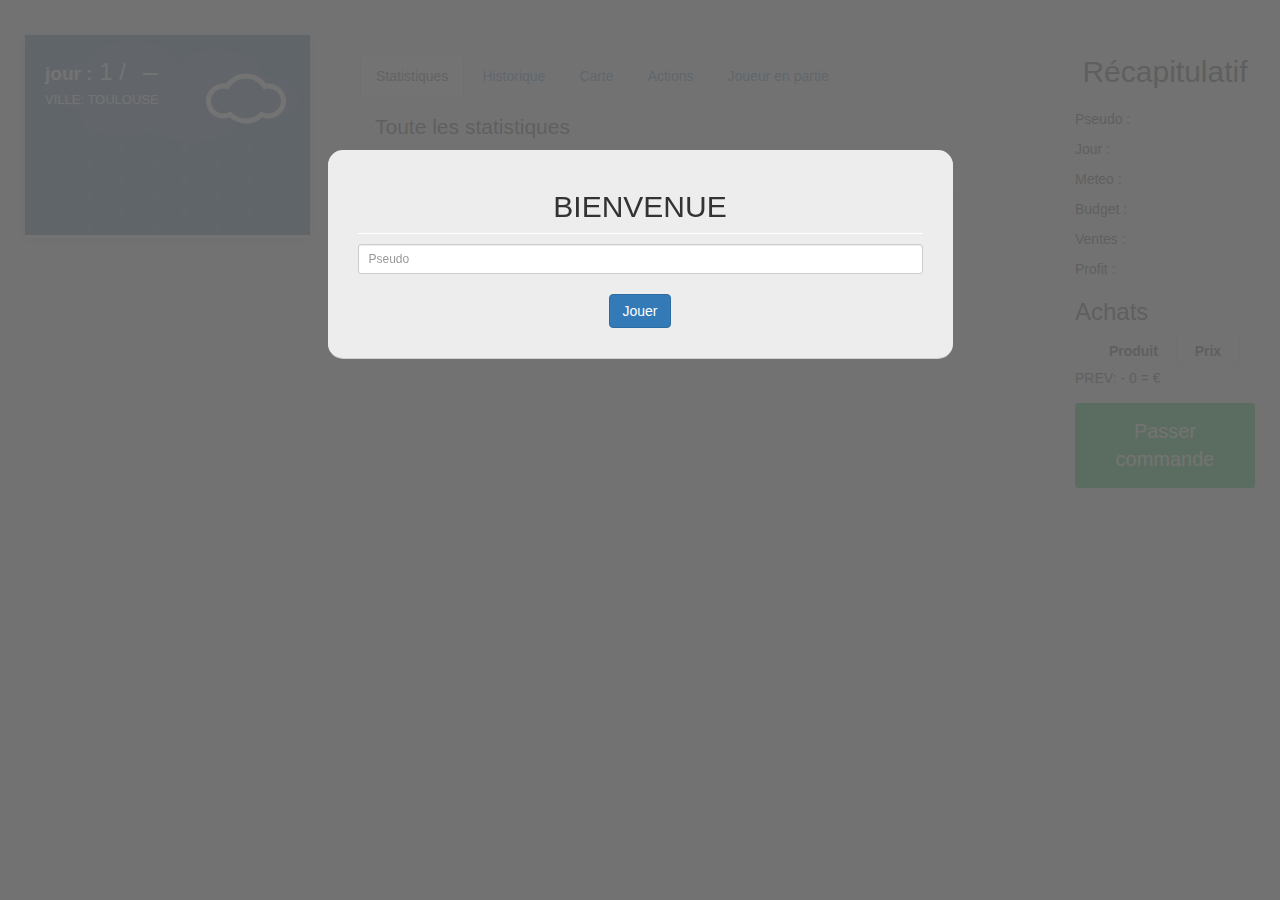
==== commit 4c435c43: "suffisentfound + recadrage" ====
--- a/static/index.html
+++ b/static/index.html
@@ -23,23 +23,21 @@
 		  </head>
 		  <body>
 		  	<div id="backGris">
-		  		<div class="container">
-		    		<div class="row">
-		        		<div class="col-md-offset-4 col-md-6">
-		            		<div class="form-login">
-		            			<h2>BIENVENUE</h2>
-		            			<input type="text" id="pseudo" class="form-control input-sm chat-input" placeholder="Pseudo" />
-		            			</br>
-		            			
-		            			<div class="wrapper">
-		            				<span class="group-btn">     
-		                				<button class="btn btn-primary btn-md" onclick="newPlayer()">Jouer <i class="fa fa-sign-in"></i></button>
-		            				</span>
-		            			</div>
-		            		</div>
-		        		</div>
-		    		</div>
-				</div>
+	    		<div class="row pageLogin">
+	        		<div class="col-md-6 col-centered" >
+	            		<div class="form-login">
+	            			<h2>BIENVENUE</h2>
+	            			<input type="text" id="pseudo" class="form-control input-sm chat-input" placeholder="Pseudo" />
+	            			</br>
+	            			
+	            			<div class="wrapper">
+	            				<span class="group-btn">     
+	                				<button class="btn btn-primary btn-md" onclick="newPlayer()">Jouer <i class="fa fa-sign-in"></i></button>
+	            				</span>
+	            			</div>
+	            		</div>
+	        		</div>
+	    		</div>
 		  	</div>
 
 		    <div id="webPage" class="col-sm-12 container">
@@ -950,11 +948,23 @@
 
 							dataToSend += ']}';
 
+							//Data envoyée
+							alert(dataToSend);
+
 							//Envoie des données au server
 							$.ajax("http://ponderosaproject.herokuapp.com/actions/" + pseudoJoueur,{
 								type: 'POST',
 								contentType: 'application/json',
 								data: JSON.stringify(dataToSend)
+								success: function (response) {
+
+
+		                			var isMoneyOk = response.sufficientFunds;
+		                			if(!isMoneyOk){
+		                				alert('pas asser de sous sous dans la po poche');
+		                			}
+
+		        				}
 							});
 						}
 
--- a/static/style.css
+++ b/static/style.css
@@ -1,3 +1,9 @@
+html{
+  margin: 0;
+    padding: 0;
+}
+
+
 .weather{
 	color: white
 }
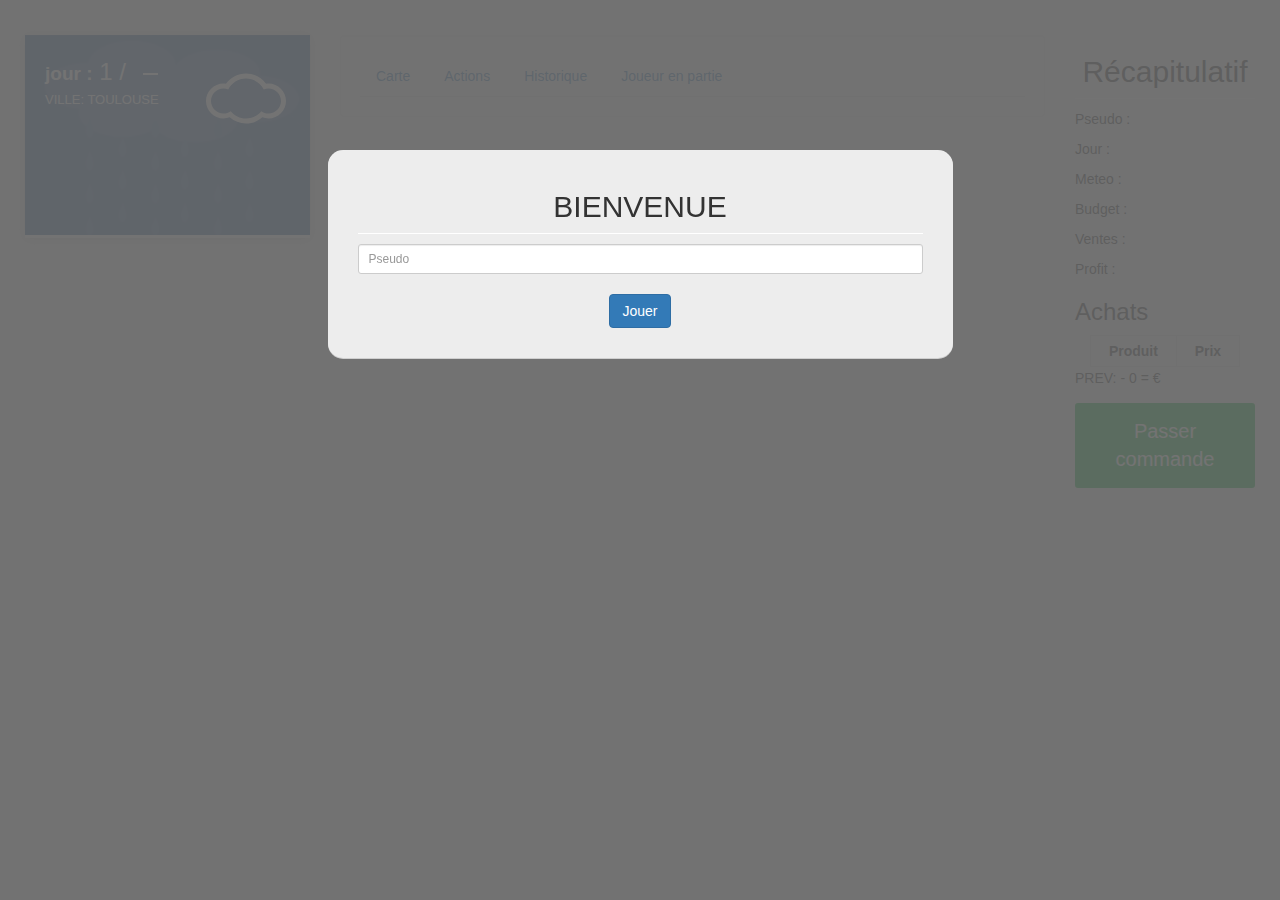
==== commit 5e3daa7f: "VERSION 1 Fonctionnelle" ====
--- a/static/index.html
+++ b/static/index.html
@@ -102,19 +102,19 @@
 						<div id="tabs">
 		    				<div class="well">
 		        				<ul class="nav nav-tabs">
-		          					<li class="active"><a href="#Stats" data-toggle="tab" onclick="changePageSize(false)">Statistiques</a></li>
-		          					<li><a href="#Story" data-toggle="tab" onclick="changePageSize(false)">Historique</a></li>
+		          					<!--<li class="active"><a href="#Stats" data-toggle="tab" onclick="changePageSize(false)">Statistiques</a></li>-->
 		          					<li><a href="#Map" data-toggle="tab" onclick="changePageSize(true)">Carte</a></li>
 		          					<li><a href="#Actions" data-toggle="tab" onclick="changePageSize(false)">Actions</a></li>
+		          					<li><a href="#Story" data-toggle="tab" onclick="changePageSize(false)">Historique</a></li>
 		          					<li><a href="#Player" data-toggle="tab" onclick="changePageSize(false)">Joueur en partie</a></li>
 		        				</ul>
 
 		        				<div id="myTabContent" class="tab-content">
-		          					<div class="tab-pane active in" id="Stats">
+		          					<!--<div class="tab-pane active in" id="Stats">
 		            					<fieldset>
 											<legend class="titre_tab">Toute les statistiques</legend>
 										</fieldset>
-		          					</div>
+		          					</div>-->
 		          					<div class="tab-pane fade" id="Story">
 
 		        						<h2>Achats réalisés</h2>
@@ -124,16 +124,42 @@
 		        						<h2>Ventes réalisés</h2>
 		        						<div id="historiqueVente" class="col-sm-12">
 		        						</div>
+		        						.
 		          					</div>
 		          					<div class="tab-pane fade" id="Map">
 		            					Carte du jeu :
 		            					<div id="MapPlace">
-		            						<canvas id="myCanvas" width="800" height="500" >
+		            						<canvas id="myCanvas" width="800" height="530" >
 		            							<img id="mapBack" src="images/map.png" alt="map"> 
 											</canvas>
 											<h4>Legende :</h4>
 											<p>Stand de limonade :<img id="stand" width="40" height="40"src="images/stand.png" alt="stand"></p>
 											<p>Vos panneaux publicitaires :<img id="ad" width="40" height="40"src="images/pub.png" alt="pub"></p>
+											<font id='selfPosition'></font>
+											<script type="text/javascript">
+												function writeMessage(canvas, message) {
+										        var context = canvas.getContext('2d');
+										        context.clearRect(10, 500, canvas.width, canvas.height);
+										        context.font = '18pt Calibri';
+										        context.fillStyle = 'black';
+										        context.fillText(message, 10, 520);
+										      }
+										      function getMousePos(canvas, evt) {
+										        var rect = canvas.getBoundingClientRect();
+										        return {
+										          x: evt.clientX - rect.left,
+										          y: evt.clientY - rect.top
+										        };
+										      }
+										      var canvas = document.getElementById('myCanvas');
+										      var context = canvas.getContext('2d');
+
+										      canvas.addEventListener('mousemove', function(evt) {
+										        var mousePos = getMousePos(canvas, evt);
+										        var message = 'Longitude : ' + mousePos.x.toFixed(0) + '   ,   Latitude : ' + mousePos.y.toFixed(0);
+										        writeMessage(canvas, message);
+										      }, false);
+											</script>
 										</div>
 		          					</div>
 		          					<div class="tab-pane fade" id="Actions">
@@ -269,6 +295,8 @@
 						var CurrentDayPeriod = "AM";
 						var doOnce = false;
 						var pseudoJoueur = "";
+						var getDailyInfo = true;
+						var OnTimeFunction = true;
 
 						//var playerActionAd = {"kind": "ad", "location": [{"latitude": 0, "longitude": 0}], "radius": 0};
 						//var playerActionDrinks = {"kind": "drinks", "prepare" : {"" : 0}, "price": {"", 0}};
@@ -296,14 +324,16 @@
 
 									//set la position du joueur
 									var position = response.location;
+									var latitude = getLatitude(position);
+									var longitude = getLatitude(position);
+									$('#selfPosition').empty();
+									$('#selfPosition').append('Votre position : LATITUDE -' + latitude + '  |  LONGITUDE -' + longitude);
 									//setPlayerPosition(position);
 
 									var info = response.info;
 		                			//Affiche les info de la journée
 		                			setPlayerInfo(response.info);
 
-		                			//Permet d'afficher la map et d'avoir la position du stand
-		                			getAllInfoOnDayChange();
 		        				}
 							});
 							setInterval(getHourWeather, 2000);
@@ -766,10 +796,15 @@
 							//Change le jour
 							if(nombreJour >= 1){
 								CurrentDay = parseInt(nombreJour);
-							}
-
-							
-							
+
+								if(OnTimeFunction){
+									//Permet d'afficher la map et d'avoir la position du stand
+		                			getAllInfoOnDayChange();
+
+		                			OnTimeFunction = false;
+								}
+								
+							}
 
 							//Changement de jour sur l'affichage 
 							$('#numJourCourrant').empty();
@@ -796,38 +831,31 @@
 							}
 
 							//Des que ca passe au jour suivant
-							if(resModulo <= 4){
+							if(resModulo < 1 && getDailyInfo){
+								getDailyInfo = false;
 								getAllInfoOnDayChange();
 							}
-						}
-
-
+							else if(resModulo > 1){
+								getDailyInfo = true;
+							}
+						}
 						
 						function passerCommande(){
 
-							//recuêre le resultat des achats
-							var resultat = $('#resultat').text();
-							var resultatParse = parseInt(resultat);
-
-							//Teste si le resultat des achats et positif sinon on ne peut pas acheter
-							
-
-							/* ********************************************************************************************************
-							*On fais une bande dans l'historique pour stocker les données de commande pour pouvoir y acceder plus tard
-							*/
+							/**Différente actions sur l'interface quand on clique sur "Passer Commande" ICI**/
 
 							var pubString = '';
 							var prodString;
 
 							//Si cette valeur existe alors on a deja fais une commande ce jour ci donc il faut supr
-							if($('#table_' + CurrentDay).length != 0){
+							if($('#tableAchat_' + CurrentDay).length != 0){
 								//On vide la table pour la re remplir
-								$('#table_' + CurrentDay).remove();
+								$('#tableAchat_' + CurrentDay).remove();
 							}
 
 
 							//On crée le tableau hitorique du jour
-							$('#historiqueAchat').append('<div id="table_' + CurrentDay + '" class="col-sm-6"><div class="well"><h4 class="text-warning">Jour <font id="historiqueJour_' + CurrentDay + '">' + CurrentDay +'</font></h4><p><span class="label label-success">PUB</span></p><table><thead><tr><td>Numéro de pub</td><td>Lat</td><td>long</td><td>Taille</td></tr></thead><tbody id="achatPub_' + CurrentDay + '"></tbody></table><p><span class="label label-success">PRODUITS</span></p><table><thead><tr><td>Nom produit</td><td>Nombre acheté</td><td>Prix de vente</td></tr></thead><tbody id="achatProd_' + CurrentDay + '"></tbody></table></div></div>');
+							$('#historiqueAchat').append('<div id="tableAchat_' + CurrentDay + '" class="col-sm-6"><div class="well"><h2 class="text-warning">Jour <font id="historiqueJour_' + CurrentDay + '">' + CurrentDay +'</font></h2><p><span class="label label-success">PUB</span></p><table><thead><tr><td>Numéro de pub</td><td>Lat</td><td>long</td><td>Taille</td></tr></thead><tbody id="achatPub_' + CurrentDay + '"></tbody></table><p><span class="label label-success">PRODUITS</span></p><table><thead><tr><td>Nom produit</td><td>Nombre acheté</td><td>Prix de vente</td></tr></thead><tbody id="achatProd_' + CurrentDay + '"></tbody></table></div></div>');
 
 							
 							//On fait une boucle pour récupere toutes les pub et tous les produits
@@ -877,8 +905,16 @@
 
 							/* ********************************************************************************************************/
 
-							//Creation des panneaux pour les rendre validé 
-							for(var i = 0 ; i < 30 ; i++){
+
+							//Pour pourvoir faire la fonction getActions()
+							doOnce = false;
+
+							//remet a jour le recapituatif d'achat
+							modifSolde();
+
+
+            				//Creation des panneaux pour les rendre validé 
+            				for(var i = 0 ; i < 30 ; i++){
 
 								//Teste si la ligne du panneau à cet index existe
 								var x = $('#x_' + i).val();
@@ -902,14 +938,7 @@
 								$('#prod_' + i).remove();
 								$('#inputProd_' + i).val(0);
 							}
-
-
-							//Pour pourvoir faire la fonction getActions()
-							doOnce = false;
-
-							//remet a jour le recapituatif d'achat
-							modifSolde();
-							
+							/******************************************/
 
 							//Envoie les données au server
 							sendActionToServer();
@@ -918,6 +947,7 @@
 						function sendActionToServer(){
 
 							var dataToSend = '{"actions" : [';
+							var asProdOrPub = false;
 
 							//Boucle pour avoir les pub et les produits
 							for(var i = 0; i < 30 ; i++){
@@ -929,7 +959,8 @@
 										var longitude = $('#achatPubLong_' + CurrentDay + '_' + i).text();
 										var surface = $('#achatPubSurf_' + CurrentDay + '_' + i).text();
 
-										dataToSend += '{"kind": "ad", "location": [{"latitude": ' + latitude + ', "longitude":' + longitude + '}], "radius": ' + surface + '}';
+										dataToSend += '{"kind": "ad", "location": [{"latitude": ' + latitude + ', "longitude":' + longitude + '}], "radius": ' + surface + '},';
+										asProdOrPub = true;
 									}
 								}
 
@@ -941,29 +972,41 @@
 										var nombre = $('#achatProdNombre_' + CurrentDay + '_' + i).text();
 										var prix = $('#achatProdPrix_' + CurrentDay + '_' + i).text();
 
-										dataToSend += '{"kind": "drinks", "prepare" : {"' + nom + '" : ' + nombre + '}, "price": {"' + nom + '", ' + prix + '}}';
+										dataToSend += '{"kind": "drinks", "prepare" : {"' + nom + '" : ' + nombre + '}, "price": {"' + nom + '": ' + prix + '}},';
+										asProdOrPub = true;
 									}
 								}
 							}
 
+							//Permet de suppr la derniere virgule
+							if(asProdOrPub){
+								dataToSend = dataToSend.substring(0,dataToSend.length-1);
+							}
+
 							dataToSend += ']}';
-
-							//Data envoyée
-							alert(dataToSend);
 
 							//Envoie des données au server
 							$.ajax("http://ponderosaproject.herokuapp.com/actions/" + pseudoJoueur,{
 								type: 'POST',
 								contentType: 'application/json',
-								data: JSON.stringify(dataToSend)
+								data: dataToSend,
 								success: function (response) {
 
-
+									//Teste si il y a asser d'argent si
 		                			var isMoneyOk = response.sufficientFunds;
+
 		                			if(!isMoneyOk){
 		                				alert('pas asser de sous sous dans la po poche');
 		                			}
-
+		                			else{
+
+
+
+		                				/* ********************************************************************************************************
+										*On fais une bande dans l'historique pour stocker les données de commande pour pouvoir y acceder plus tard
+										*/
+
+		                			}
 		        				}
 							});
 						}
@@ -972,7 +1015,6 @@
 						function getAllInfoOnDayChange(){
 							$.ajax('http://ponderosaproject.herokuapp.com/map/' + pseudoJoueur).done(function(data){
 
-								alert(JSON.stringify(data));
 								/*************RECUPERATION DES DONNEES ET TRAITEMENT ***********/
 								var madata = JSON.stringify(data);
 								var maDataGet = JSON.parse(madata);
@@ -987,6 +1029,18 @@
 
 								//Fais un update sur la map (remet a jour les positions etc)
 								updateMap(map);
+
+								//Genere un tableau de ventes pour la journée
+								addSellData(info);
+
+								for(var i = 0; i < 30 ; i++){
+									if($('#ValideLine_' + i).length != 0){
+										$('#ValideLine_' + i).remove();
+									}
+									if($('#line_' + i).length != 0){
+										$('#line_' + i).remove();
+									}
+								}
 
 								/*************************************************************/
 							});
@@ -1026,7 +1080,6 @@
 									var infoPlayerString = infoPlayer[index2];
 									var AllinfoPlayerString = JSON.stringify(infoPlayerString);
 									var AllinfoPlayerParse = JSON.parse(AllinfoPlayerString);
-									alert(AllinfoPlayerParse.kind);
 
 									//A ce stade la nous sont dans les info d'un joueur
 									//Nous avons acces a toutes les données du stand et des publicités
@@ -1054,6 +1107,34 @@
 							/*************************************************************/
 						}
 
+						function addSellData(info){
+							//Traitement des données
+							var infoString = JSON.stringify(info);
+							var infoParse = JSON.parse(infoString);
+
+							//Toutes mles donnée récupéré
+							var sales = infoParse.sales;
+							var drinks = infoParse.drinksOffered;
+
+
+							//On crée le tableau hitorique du jour
+							$('#historiqueVente').append('<div id="tableVente_' + CurrentDay + '" class="col-sm-6"><div class="well"><h2 class="text-info">Jour <font id="historiqueVenteJour_' + CurrentDay + '">' + CurrentDay +'</font></h2><p><span class="label label-info">VENTES DE LA JOURNEE</span></p><table><thead><tr><td>Produits vendu</td><td>Nombre de vente</td></tr></thead><tbody id="venteProd_' + CurrentDay + '"></tbody></table></div></div>');
+
+							var stringToPut = '<tr><td>';
+
+
+							for(var index2 in drinks){
+								var prodString = JSON.stringify(drinks[index2]);
+								var prodParse = JSON.parse(prodString);
+
+								var nom = prodParse.name;
+
+								
+								stringToPut += nom + '<BR>';
+							}
+
+							$('#venteProd_' + CurrentDay).append(stringToPut + '</td><td>' + sales + '</td></tr>');
+						}
 
 						//Appelé par : getAllInfoOnDayChange()
 						function setRanking(map){
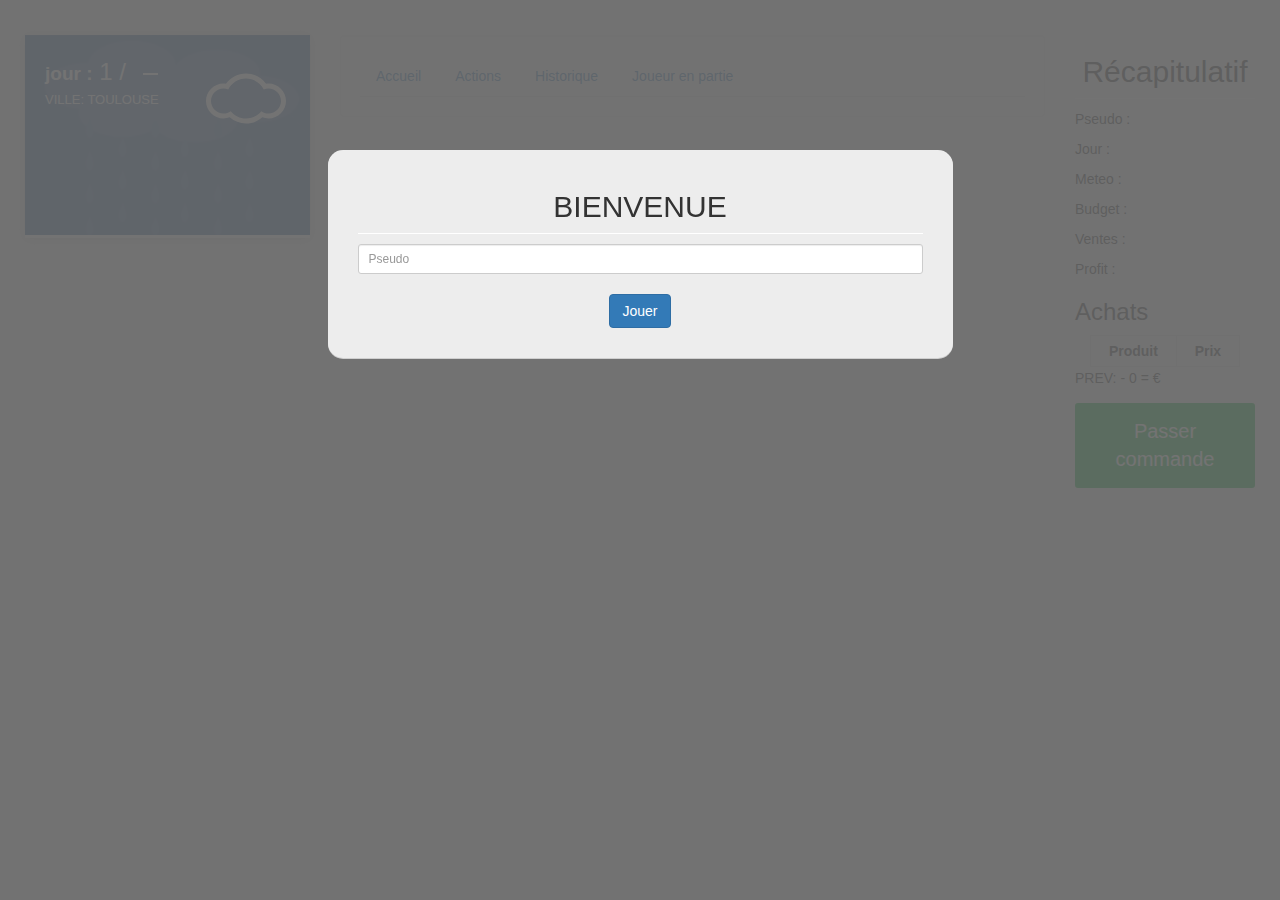
==== commit b4cbd5f2: "Rectification position" ====
--- a/static/index.html
+++ b/static/index.html
@@ -7,6 +7,8 @@
 		    <script src="https://ajax.googleapis.com/ajax/libs/jquery/1.12.4/jquery.min.js"></script>
 		    <!-- The above 3 meta tags *must* come first in the head; any other head content must come *after* these tags -->
 		    <title>Projet 2017</title>
+
+		    <link rel="shortcut icon" href="" src="images/logoCitron.jpg">
 
 		    <!-- Bootstrap -->
 		    <!-- Latest compiled and minified CSS -->
@@ -103,7 +105,7 @@
 		    				<div class="well">
 		        				<ul class="nav nav-tabs">
 		          					<!--<li class="active"><a href="#Stats" data-toggle="tab" onclick="changePageSize(false)">Statistiques</a></li>-->
-		          					<li><a href="#Map" data-toggle="tab" onclick="changePageSize(true)">Carte</a></li>
+		          					<li><a href="#Map" data-toggle="tab" onclick="changePageSize(true)">Accueil</a></li>
 		          					<li><a href="#Actions" data-toggle="tab" onclick="changePageSize(false)">Actions</a></li>
 		          					<li><a href="#Story" data-toggle="tab" onclick="changePageSize(false)">Historique</a></li>
 		          					<li><a href="#Player" data-toggle="tab" onclick="changePageSize(false)">Joueur en partie</a></li>
@@ -127,7 +129,44 @@
 		        						.
 		          					</div>
 		          					<div class="tab-pane fade" id="Map">
-		            					Carte du jeu :
+			          					<div class="col-sm-12">
+			          						<div class="col-sm-6">
+			          							<div class="offer offer-info">
+			          								<div class="shape">
+			          									<div class="shape-text">
+			          										<span class="glyphicon  glyphicon-home"></span>							
+			          									</div>
+			          								</div>
+			          								<div class="offer-content">
+			          									<h3 class="lead">
+			          										Pseudo : <label class="label label-info"> Toto</label>
+			          									</h3>
+			          									<h3 class="lead">
+			          										Jour : <label class="label label-info"> 124</label>
+			          									</h3>
+			          									<h3 class="lead">
+			          										Meteo : <label class="label label-info"> SUNNY</label>
+			          									</h3>
+			          								</div>
+			          							</div>
+			          						</div>
+			          						<div class="col-sm-6">
+			          							<div class="offer offer-success">
+			          								<div class="shape">
+			          									<div class="shape-text">
+			          										<span class="glyphicon glyphicon glyphicon-th"></span>							
+			          									</div>
+			          								</div>
+			          								<div class="offer-content">
+			          									<h3 class="lead">
+			          										success : <label class="label label-success"> 323</label>
+			          									</h3>
+			          									
+			          								</div>
+			          							</div>
+			          						</div>
+			          					</div>
+			          					<hr>
 		            					<div id="MapPlace">
 		            						<canvas id="myCanvas" width="800" height="530" >
 		            							<img id="mapBack" src="images/map.png" alt="map"> 
@@ -325,9 +364,9 @@
 									//set la position du joueur
 									var position = response.location;
 									var latitude = getLatitude(position);
-									var longitude = getLatitude(position);
+									var longitude = getLongitude(position);
 									$('#selfPosition').empty();
-									$('#selfPosition').append('Votre position : LATITUDE -' + latitude + '  |  LONGITUDE -' + longitude);
+									$('#selfPosition').append('Votre position : LATITUDE (' + latitude + ')  |  LONGITUDE (' + longitude + ')');
 									//setPlayerPosition(position);
 
 									var info = response.info;
--- a/static/style.css
+++ b/static/style.css
@@ -194,4 +194,71 @@
 
 #imageback{
   width: 100%;
-}+}
+
+  .shape{    
+    border-style: solid; border-width: 0 70px 40px 0; float:right; height: 0px; width: 0px;
+  -ms-transform:rotate(360deg); /* IE 9 */
+  -o-transform: rotate(360deg);  /* Opera 10.5 */
+  -webkit-transform:rotate(360deg); /* Safari and Chrome */
+  transform:rotate(360deg);
+}
+.offer{
+  background:#fff; border:1px solid #ddd; box-shadow: 0 10px 20px rgba(0, 0, 0, 0.2); margin: 15px 0; overflow:hidden;
+}
+.offer:hover {
+    -webkit-transform: scale(1.1); 
+    -moz-transform: scale(1.1); 
+    -ms-transform: scale(1.1); 
+    -o-transform: scale(1.1); 
+    transform:rotate scale(1.1); 
+    -webkit-transition: all 0.4s ease-in-out; 
+-moz-transition: all 0.4s ease-in-out; 
+-o-transition: all 0.4s ease-in-out;
+transition: all 0.4s ease-in-out;
+    }
+.shape {
+  border-color: rgba(255,255,255,0) #d9534f rgba(255,255,255,0) rgba(255,255,255,0);
+}
+.offer-radius{
+  border-radius:7px;
+}
+.offer-danger { border-color: #d9534f; }
+.offer-danger .shape{
+  border-color: transparent #d9534f transparent transparent;
+}
+.offer-success {  border-color: #5cb85c; }
+.offer-success .shape{
+  border-color: transparent #5cb85c transparent transparent;
+}
+.offer-default {  border-color: #999999; }
+.offer-default .shape{
+  border-color: transparent #999999 transparent transparent;
+}
+.offer-primary {  border-color: #428bca; }
+.offer-primary .shape{
+  border-color: transparent #428bca transparent transparent;
+}
+.offer-info { border-color: #5bc0de; }
+.offer-info .shape{
+  border-color: transparent #5bc0de transparent transparent;
+}
+.offer-warning {  border-color: #f0ad4e; }
+.offer-warning .shape{
+  border-color: transparent #f0ad4e transparent transparent;
+}
+
+.shape-text{
+  color:#fff; font-size:12px; font-weight:bold; position:relative; right:-40px; top:2px; white-space: nowrap;
+  -ms-transform:rotate(30deg); /* IE 9 */
+  -o-transform: rotate(360deg);  /* Opera 10.5 */
+  -webkit-transform:rotate(30deg); /* Safari and Chrome */
+  transform:rotate(30deg);
+} 
+.offer-content{
+  padding:0 20px 10px;
+}
+
+
+
+
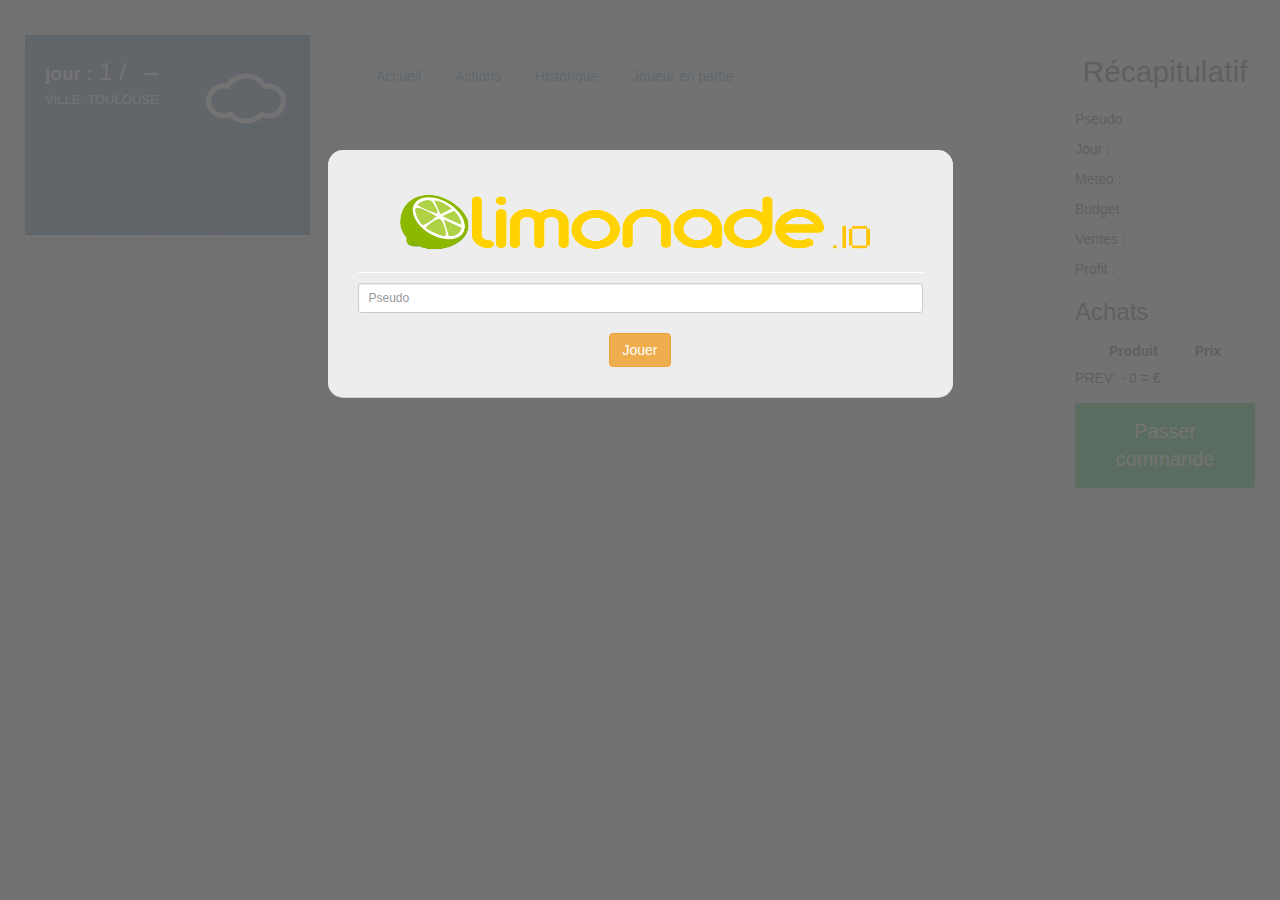
==== commit 1addab3c: "VERSION 1.3" ====
--- a/static/index.html
+++ b/static/index.html
@@ -28,13 +28,14 @@
 	    		<div class="row pageLogin">
 	        		<div class="col-md-6 col-centered" >
 	            		<div class="form-login">
-	            			<h2>BIENVENUE</h2>
+	            			<h2><img src="images/logoLimonade.png" width="489" height="72" alt="LIMONADE.IO" /></h2>
+							
 	            			<input type="text" id="pseudo" class="form-control input-sm chat-input" placeholder="Pseudo" />
 	            			</br>
 	            			
 	            			<div class="wrapper">
 	            				<span class="group-btn">     
-	                				<button class="btn btn-primary btn-md" onclick="newPlayer()">Jouer <i class="fa fa-sign-in"></i></button>
+	                				<button class="btn btn-warning btn-md" onclick="newPlayer()">Jouer <i class="fa fa-sign-in"></i></button>
 	            				</span>
 	            			</div>
 	            		</div>
@@ -139,13 +140,13 @@
 			          								</div>
 			          								<div class="offer-content">
 			          									<h3 class="lead">
-			          										Pseudo : <label class="label label-info"> Toto</label>
+			          										Pseudo : <label class="label label-info"> <font id="acName"></font></label>
 			          									</h3>
 			          									<h3 class="lead">
-			          										Jour : <label class="label label-info"> 124</label>
+			          										Jour : <label class="label label-info"> <font id="acDay"></font></label>
 			          									</h3>
 			          									<h3 class="lead">
-			          										Meteo : <label class="label label-info"> SUNNY</label>
+			          										Meteo : <label class="label label-info"> <font id="acWeather"></font></label>
 			          									</h3>
 			          								</div>
 			          							</div>
@@ -159,7 +160,13 @@
 			          								</div>
 			          								<div class="offer-content">
 			          									<h3 class="lead">
-			          										success : <label class="label label-success"> 323</label>
+			          										Budget : <label class="label label-success"> <font id="acMoney"></font></label>
+			          									</h3>
+			          									<h3 class="lead">
+			          										Ventes : <label class="label label-success"> <font id="acSales"></font></label>
+			          									</h3>
+			          									<h3 class="lead">
+			          										Profit : <label class="label label-success"> <font id="acProfit"></font></label>
 			          									</h3>
 			          									
 			          								</div>
@@ -360,6 +367,9 @@
 		                			//Modification du pseudo dans l'interface
 									$('#recapPseudo').empty();
 									$('#recapPseudo').append(myName);
+									$('#acName').empty();
+									$('#acName').append(myName);
+
 
 									//set la position du joueur
 									var position = response.location;
@@ -432,6 +442,13 @@
 							$('#recapVentes').append(ventes);
 							$('#recapProfit').empty();
 							$('#recapProfit').append(profit);
+							$('#acMoney').empty();
+							$('#acMoney').append(argent);
+							$('#acSales').empty();
+							$('#acSales').append(ventes);
+							$('#acProfit').empty();
+							$('#acProfit').append(profit);
+
 						}
 
 
@@ -469,7 +486,11 @@
 											$('#weather').append(meteoTemps);
 											$('#recapMeteo').empty();
 											$('#recapMeteo').append(meteoTemps);
-
+											$('#acWeather').empty();
+											$('#acWeather').append(meteoTemps);
+
+
+											//Changement des images de font et logo
 											switch(meteoTemps){
 											case 'cloudy':
 											 	document.getElementById("logoDay1").src= "SVG/14.svg";
@@ -848,7 +869,8 @@
 							//Changement de jour sur l'affichage 
 							$('#numJourCourrant').empty();
 							$('#numJourCourrant').append(CurrentDay);
-
+							$('#acDay').empty();
+							$('#acDay').append(CurrentDay);
 							$('#recapJour').empty();
 							$('#recapJour').append(CurrentDay);
 
@@ -885,6 +907,9 @@
 
 							var pubString = '';
 							var prodString;
+
+							//Permet de reset la prev
+							modifSolde();
 
 							//Si cette valeur existe alors on a deja fais une commande ce jour ci donc il faut supr
 							if($('#tableAchat_' + CurrentDay).length != 0){
@@ -1035,7 +1060,9 @@
 		                			var isMoneyOk = response.sufficientFunds;
 
 		                			if(!isMoneyOk){
-		                				alert('pas asser de sous sous dans la po poche');
+		                				alert('Pas asser de sous-sous dans la po-poche');
+		                				$('#achatPub_' + CurrentDay).empty();
+		                				$('#achatProd_' + CurrentDay).empty();
 		                			}
 		                			else{
 
@@ -1111,9 +1138,6 @@
 
 								//Recuperation des info du player
 								var infoPlayer = infoItemsParse[playerName];
-								/*var infoPlayerString = JSON.stringify(infoPlayer);
-								var infoPlayerParse = JSON.parse(infoPlayerString);
-								alert(infoPlayerParse.kind);*/
 
 								for(var index2 in infoPlayer){
 									var infoPlayerString = infoPlayer[index2];
@@ -1146,6 +1170,7 @@
 							/*************************************************************/
 						}
 
+						//Appelé dans getAllInfoOnDayChange() -> permet d'ajouter les achats a l'historique
 						function addSellData(info){
 							//Traitement des données
 							var infoString = JSON.stringify(info);
@@ -1185,11 +1210,18 @@
 							//Vide le classement
 							$('#classementJoueur').empty();
 
+							var numberPlayer;
+
 							//Boucle pour recuperer tous les joueur
 							for(var index in allRank){
-								var player = allRank[index];
-
-								var num = parseInt(index) + 1;
+
+								numberPlayer = index;
+							}
+
+							for(var i = numberPlayer; i != -1 ; i--){
+								var player = allRank[i];
+
+								var num = numberPlayer - parseInt(i) + 1;
 
 								$('#classementJoueur').append('<tr><td>' + player + '</td><td><span class="label label-success">' + num + '</span></td></tr>');
 							}
